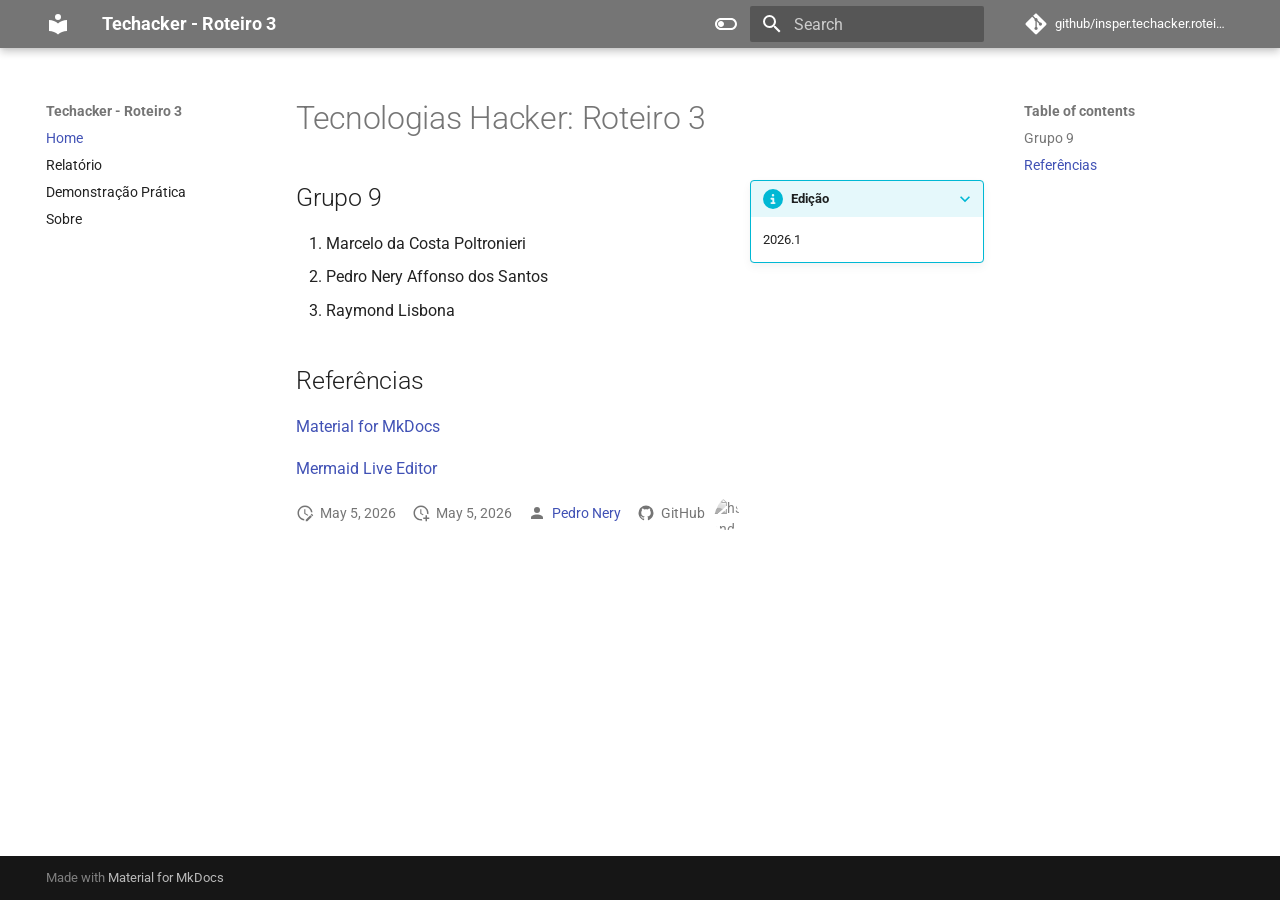
==== index.html @ 3edcc12a "Deployed 5715bce with MkDocs version: 1.6.1" ====
<!DOCTYPE html><html lang=en class=no-js><head><meta charset=utf-8><meta name=viewport content="width=device-width,initial-scale=1"><meta name=author content="Marcelo Poltronieri, Pedro Nery, Raymond Lisbona"><link href=https://pedronery07.github.io/insper.techacker.roteiro3/ rel=canonical><link href=relatorio/ rel=next><link rel=icon href=assets/images/favicon.png><meta name=generator content="mkdocs-1.6.1, mkdocs-material-9.7.6"><title>Techacker - Roteiro 3</title><link rel=stylesheet href=assets/stylesheets/main.484c7ddc.min.css><link rel=stylesheet href=assets/stylesheets/palette.ab4e12ef.min.css><style>:root{--md-admonition-icon--note:url('data:image/svg+xml;charset=utf-8,%3Csvg%20xmlns%3D%22http%3A//www.w3.org/2000/svg%22%20viewBox%3D%220%200%20448%20512%22%3E%3C%21--%21%20Font%20Awesome%20Free%207.1.0%20by%20%40fontawesome%20-%20https%3A//fontawesome.com%20License%20-%20https%3A//fontawesome.com/license/free%20%28Icons%3A%20CC%20BY%204.0%2C%20Fonts%3A%20SIL%20OFL%201.1%2C%20Code%3A%20MIT%20License%29%20Copyright%202025%20Fonticons%2C%20Inc.--%3E%3Cpath%20d%3D%22M64%20480c-35.3%200-64-28.7-64-64V96c0-35.3%2028.7-64%2064-64h320c35.3%200%2064%2028.7%2064%2064v213.5c0%2017-6.7%2033.3-18.7%2045.3L322.7%20461.3c-12%2012-28.3%2018.7-45.3%2018.7zm325.5-176H296c-13.3%200-24%2010.7-24%2024v93.5z%22/%3E%3C/svg%3E');--md-admonition-icon--abstract:url('data:image/svg+xml;charset=utf-8,%3Csvg%20xmlns%3D%22http%3A//www.w3.org/2000/svg%22%20viewBox%3D%220%200%20448%20512%22%3E%3C%21--%21%20Font%20Awesome%20Free%207.1.0%20by%20%40fontawesome%20-%20https%3A//fontawesome.com%20License%20-%20https%3A//fontawesome.com/license/free%20%28Icons%3A%20CC%20BY%204.0%2C%20Fonts%3A%20SIL%20OFL%201.1%2C%20Code%3A%20MIT%20License%29%20Copyright%202025%20Fonticons%2C%20Inc.--%3E%3Cpath%20d%3D%22M384%20512H96c-53%200-96-43-96-96V96C0%2043%2043%200%2096%200h304c26.5%200%2048%2021.5%2048%2048v288c0%2020.9-13.4%2038.7-32%2045.3V448c17.7%200%2032%2014.3%2032%2032s-14.3%2032-32%2032zM96%20384c-17.7%200-32%2014.3-32%2032s14.3%2032%2032%2032h256v-64zm32-232c0%2013.3%2010.7%2024%2024%2024h176c13.3%200%2024-10.7%2024-24s-10.7-24-24-24H152c-13.3%200-24%2010.7-24%2024m24%2072c-13.3%200-24%2010.7-24%2024s10.7%2024%2024%2024h176c13.3%200%2024-10.7%2024-24s-10.7-24-24-24z%22/%3E%3C/svg%3E');--md-admonition-icon--info:url('data:image/svg+xml;charset=utf-8,%3Csvg%20xmlns%3D%22http%3A//www.w3.org/2000/svg%22%20viewBox%3D%220%200%20512%20512%22%3E%3C%21--%21%20Font%20Awesome%20Free%207.1.0%20by%20%40fontawesome%20-%20https%3A//fontawesome.com%20License%20-%20https%3A//fontawesome.com/license/free%20%28Icons%3A%20CC%20BY%204.0%2C%20Fonts%3A%20SIL%20OFL%201.1%2C%20Code%3A%20MIT%20License%29%20Copyright%202025%20Fonticons%2C%20Inc.--%3E%3Cpath%20d%3D%22M256%20512a256%20256%200%201%200%200-512%20256%20256%200%201%200%200%20512m-32-352a32%2032%200%201%201%2064%200%2032%2032%200%201%201-64%200m-8%2064h48c13.3%200%2024%2010.7%2024%2024v88h8c13.3%200%2024%2010.7%2024%2024s-10.7%2024-24%2024h-80c-13.3%200-24-10.7-24-24s10.7-24%2024-24h24v-64h-24c-13.3%200-24-10.7-24-24s10.7-24%2024-24%22/%3E%3C/svg%3E');--md-admonition-icon--tip:url('data:image/svg+xml;charset=utf-8,%3Csvg%20xmlns%3D%22http%3A//www.w3.org/2000/svg%22%20viewBox%3D%220%200%20512%20512%22%3E%3C%21--%21%20Font%20Awesome%20Free%207.1.0%20by%20%40fontawesome%20-%20https%3A//fontawesome.com%20License%20-%20https%3A//fontawesome.com/license/free%20%28Icons%3A%20CC%20BY%204.0%2C%20Fonts%3A%20SIL%20OFL%201.1%2C%20Code%3A%20MIT%20License%29%20Copyright%202025%20Fonticons%2C%20Inc.--%3E%3Cpath%20d%3D%22M461.2%2018.9C472.7%2024%20480%2035.4%20480%2048v416c0%2012.6-7.3%2024-18.8%2029.1s-24.8%203.2-34.3-5.1l-46.6-40.7c-43.6-38.1-98.7-60.3-156.4-63V480c0%2017.7-14.3%2032-32%2032h-32c-17.7%200-32-14.3-32-32v-96C57.3%20384%200%20326.7%200%20256s57.3-128%20128-128h84.5c61.8-.2%20121.4-22.7%20167.9-63.3L427%2024c9.4-8.3%2022.9-10.2%2034.3-5.1zM224%20320v.2c70.3%202.7%20137.8%2028.5%20192%2073.4V118.3c-54.2%2044.9-121.7%2070.7-192%2073.4z%22/%3E%3C/svg%3E');--md-admonition-icon--success:url('data:image/svg+xml;charset=utf-8,%3Csvg%20xmlns%3D%22http%3A//www.w3.org/2000/svg%22%20viewBox%3D%220%200%20448%20512%22%3E%3C%21--%21%20Font%20Awesome%20Free%207.1.0%20by%20%40fontawesome%20-%20https%3A//fontawesome.com%20License%20-%20https%3A//fontawesome.com/license/free%20%28Icons%3A%20CC%20BY%204.0%2C%20Fonts%3A%20SIL%20OFL%201.1%2C%20Code%3A%20MIT%20License%29%20Copyright%202025%20Fonticons%2C%20Inc.--%3E%3Cpath%20d%3D%22M434.8%2070.1c14.3%2010.4%2017.5%2030.4%207.1%2044.7l-256%20352c-5.5%207.6-14%2012.3-23.4%2013.1s-18.5-2.7-25.1-9.3l-128-128c-12.5-12.5-12.5-32.8%200-45.3s32.8-12.5%2045.3%200l101.5%20101.5%20234-321.7c10.4-14.3%2030.4-17.5%2044.7-7.1z%22/%3E%3C/svg%3E');--md-admonition-icon--question:url('data:image/svg+xml;charset=utf-8,%3Csvg%20xmlns%3D%22http%3A//www.w3.org/2000/svg%22%20viewBox%3D%220%200%20512%20512%22%3E%3C%21--%21%20Font%20Awesome%20Free%207.1.0%20by%20%40fontawesome%20-%20https%3A//fontawesome.com%20License%20-%20https%3A//fontawesome.com/license/free%20%28Icons%3A%20CC%20BY%204.0%2C%20Fonts%3A%20SIL%20OFL%201.1%2C%20Code%3A%20MIT%20License%29%20Copyright%202025%20Fonticons%2C%20Inc.--%3E%3Cpath%20d%3D%22M256%20512a256%20256%200%201%200%200-512%20256%20256%200%201%200%200%20512m0-336c-17.7%200-32%2014.3-32%2032%200%2013.3-10.7%2024-24%2024s-24-10.7-24-24c0-44.2%2035.8-80%2080-80s80%2035.8%2080%2080c0%2047.2-36%2067.2-56%2074.5v3.8c0%2013.3-10.7%2024-24%2024s-24-10.7-24-24v-8.1c0-20.5%2014.8-35.2%2030.1-40.2%206.4-2.1%2013.2-5.5%2018.2-10.3%204.3-4.2%207.7-10%207.7-19.6%200-17.7-14.3-32-32-32zm-32%20192a32%2032%200%201%201%2064%200%2032%2032%200%201%201-64%200%22/%3E%3C/svg%3E');--md-admonition-icon--warning:url('data:image/svg+xml;charset=utf-8,%3Csvg%20xmlns%3D%22http%3A//www.w3.org/2000/svg%22%20viewBox%3D%220%200%20512%20512%22%3E%3C%21--%21%20Font%20Awesome%20Free%207.1.0%20by%20%40fontawesome%20-%20https%3A//fontawesome.com%20License%20-%20https%3A//fontawesome.com/license/free%20%28Icons%3A%20CC%20BY%204.0%2C%20Fonts%3A%20SIL%20OFL%201.1%2C%20Code%3A%20MIT%20License%29%20Copyright%202025%20Fonticons%2C%20Inc.--%3E%3Cpath%20d%3D%22M256%200c14.7%200%2028.2%208.1%2035.2%2021l216%20400c6.7%2012.4%206.4%2027.4-.8%2039.5S486.1%20480%20472%20480H40c-14.1%200-27.2-7.4-34.4-19.5s-7.5-27.1-.8-39.5l216-400c7-12.9%2020.5-21%2035.2-21m0%20352a32%2032%200%201%200%200%2064%2032%2032%200%201%200%200-64m0-192c-18.2%200-32.7%2015.5-31.4%2033.7l7.4%20104c.9%2012.5%2011.4%2022.3%2023.9%2022.3%2012.6%200%2023-9.7%2023.9-22.3l7.4-104c1.3-18.2-13.1-33.7-31.4-33.7z%22/%3E%3C/svg%3E');--md-admonition-icon--failure:url('data:image/svg+xml;charset=utf-8,%3Csvg%20xmlns%3D%22http%3A//www.w3.org/2000/svg%22%20viewBox%3D%220%200%20576%20512%22%3E%3C%21--%21%20Font%20Awesome%20Free%207.1.0%20by%20%40fontawesome%20-%20https%3A//fontawesome.com%20License%20-%20https%3A//fontawesome.com/license/free%20%28Icons%3A%20CC%20BY%204.0%2C%20Fonts%3A%20SIL%20OFL%201.1%2C%20Code%3A%20MIT%20License%29%20Copyright%202025%20Fonticons%2C%20Inc.--%3E%3Cpath%20d%3D%22M480-16c6.9%200%2013%204.4%2015.2%2010.9l13.5%2040.4%2040.4%2013.5C555.6%2051%20560%2057.1%20560%2064s-4.4%2013-10.9%2015.2l-40.4%2013.5-13.5%2040.4c-2.2%206.5-8.3%2010.9-15.2%2010.9s-13-4.4-15.2-10.9l-13.5-40.4-40.4-13.5C404.4%2077%20400%2070.9%20400%2064s4.4-13%2010.9-15.2l40.4-13.5%2013.5-40.4C467-11.6%20473.1-16%20480-16M321.4%2097.4c12.5-12.5%2032.8-12.5%2045.3%200l80%2080c12.5%2012.5%2012.5%2032.8%200%2045.3l-10.9%2010.9c7.9%2022%2012.2%2045.7%2012.2%2070.5%200%20114.9-93.1%20208-208%20208S32%20418.9%2032%20304%20125.1%2096%20240%2096c24.7%200%2048.5%204.3%2070.5%2012.3zM144%20304c0-53%2043-96%2096-96%2013.3%200%2024-10.7%2024-24s-10.7-24-24-24c-79.5%200-144%2064.5-144%20144%200%2013.3%2010.7%2024%2024%2024s24-10.7%2024-24%22/%3E%3C/svg%3E');--md-admonition-icon--danger:url('data:image/svg+xml;charset=utf-8,%3Csvg%20xmlns%3D%22http%3A//www.w3.org/2000/svg%22%20viewBox%3D%220%200%20512%20512%22%3E%3C%21--%21%20Font%20Awesome%20Free%207.1.0%20by%20%40fontawesome%20-%20https%3A//fontawesome.com%20License%20-%20https%3A//fontawesome.com/license/free%20%28Icons%3A%20CC%20BY%204.0%2C%20Fonts%3A%20SIL%20OFL%201.1%2C%20Code%3A%20MIT%20License%29%20Copyright%202025%20Fonticons%2C%20Inc.--%3E%3Cpath%20d%3D%22M416%20427.4c58.5-44%2096-111.6%2096-187.4C512%20107.5%20397.4%200%20256%200S0%20107.5%200%20240c0%2075.8%2037.5%20143.4%2096%20187.4V464c0%2026.5%2021.5%2048%2048%2048h32v-40c0-13.3%2010.7-24%2024-24s24%2010.7%2024%2024v40h64v-40c0-13.3%2010.7-24%2024-24s24%2010.7%2024%2024v40h32c26.5%200%2048-21.5%2048-48zM96%20256a64%2064%200%201%201%20128%200%2064%2064%200%201%201-128%200m256-64a64%2064%200%201%201%200%20128%2064%2064%200%201%201%200-128%22/%3E%3C/svg%3E');--md-admonition-icon--bug:url('data:image/svg+xml;charset=utf-8,%3Csvg%20xmlns%3D%22http%3A//www.w3.org/2000/svg%22%20viewBox%3D%220%200%20640%20512%22%3E%3C%21--%21%20Font%20Awesome%20Free%207.1.0%20by%20%40fontawesome%20-%20https%3A//fontawesome.com%20License%20-%20https%3A//fontawesome.com/license/free%20%28Icons%3A%20CC%20BY%204.0%2C%20Fonts%3A%20SIL%20OFL%201.1%2C%20Code%3A%20MIT%20License%29%20Copyright%202025%20Fonticons%2C%20Inc.--%3E%3Cpath%20d%3D%22M352%200c0-17.7-14.3-32-32-32s-32%2014.3-32%2032v64h-96c-53%200-96%2043-96%2096v224c0%2053%2043%2096%2096%2096h256c53%200%2096-43%2096-96V160c0-53-43-96-96-96h-96zM160%20368c0-13.3%2010.7-24%2024-24h32c13.3%200%2024%2010.7%2024%2024s-10.7%2024-24%2024h-32c-13.3%200-24-10.7-24-24m120%200c0-13.3%2010.7-24%2024-24h32c13.3%200%2024%2010.7%2024%2024s-10.7%2024-24%2024h-32c-13.3%200-24-10.7-24-24m120%200c0-13.3%2010.7-24%2024-24h32c13.3%200%2024%2010.7%2024%2024s-10.7%2024-24%2024h-32c-13.3%200-24-10.7-24-24M224%20176a48%2048%200%201%201%200%2096%2048%2048%200%201%201%200-96m144%2048a48%2048%200%201%201%2096%200%2048%2048%200%201%201-96%200m-304%200c0-17.7-14.3-32-32-32S0%20206.3%200%20224v96c0%2017.7%2014.3%2032%2032%2032s32-14.3%2032-32zm544-32c-17.7%200-32%2014.3-32%2032v96c0%2017.7%2014.3%2032%2032%2032s32-14.3%2032-32v-96c0-17.7-14.3-32-32-32%22/%3E%3C/svg%3E');--md-admonition-icon--example:url('data:image/svg+xml;charset=utf-8,%3Csvg%20xmlns%3D%22http%3A//www.w3.org/2000/svg%22%20viewBox%3D%220%200%20448%20512%22%3E%3C%21--%21%20Font%20Awesome%20Free%207.1.0%20by%20%40fontawesome%20-%20https%3A//fontawesome.com%20License%20-%20https%3A//fontawesome.com/license/free%20%28Icons%3A%20CC%20BY%204.0%2C%20Fonts%3A%20SIL%20OFL%201.1%2C%20Code%3A%20MIT%20License%29%20Copyright%202025%20Fonticons%2C%20Inc.--%3E%3Cpath%20d%3D%22M288%200H128c-17.7%200-32%2014.3-32%2032s14.3%2032%2032%2032v151.5L7.5%20426.3C2.6%20435%200%20444.7%200%20454.7%200%20486.4%2025.6%20512%2057.3%20512h333.4c31.6%200%2057.3-25.6%2057.3-57.3%200-10-2.6-19.8-7.5-28.4L320%20215.5V64c17.7%200%2032-14.3%2032-32S337.7%200%20320%200zm-96%20215.5V64h64v151.5c0%2011.1%202.9%2022.1%208.4%2031.8L306%20320H142l41.6-72.7c5.5-9.7%208.4-20.6%208.4-31.8%22/%3E%3C/svg%3E');--md-admonition-icon--quote:url('data:image/svg+xml;charset=utf-8,%3Csvg%20xmlns%3D%22http%3A//www.w3.org/2000/svg%22%20viewBox%3D%220%200%20448%20512%22%3E%3C%21--%21%20Font%20Awesome%20Free%207.1.0%20by%20%40fontawesome%20-%20https%3A//fontawesome.com%20License%20-%20https%3A//fontawesome.com/license/free%20%28Icons%3A%20CC%20BY%204.0%2C%20Fonts%3A%20SIL%20OFL%201.1%2C%20Code%3A%20MIT%20License%29%20Copyright%202025%20Fonticons%2C%20Inc.--%3E%3Cpath%20d%3D%22M0%20216C0%20149.7%2053.7%2096%20120%2096h8c17.7%200%2032%2014.3%2032%2032s-14.3%2032-32%2032h-8c-30.9%200-56%2025.1-56%2056v8h64c35.3%200%2064%2028.7%2064%2064v64c0%2035.3-28.7%2064-64%2064H64c-35.3%200-64-28.7-64-64zm256%200c0-66.3%2053.7-120%20120-120h8c17.7%200%2032%2014.3%2032%2032s-14.3%2032-32%2032h-8c-30.9%200-56%2025.1-56%2056v8h64c35.3%200%2064%2028.7%2064%2064v64c0%2035.3-28.7%2064-64%2064h-64c-35.3%200-64-28.7-64-64z%22/%3E%3C/svg%3E');}</style><link rel=preconnect href=https://fonts.gstatic.com crossorigin><link rel=stylesheet href="https://fonts.googleapis.com/css?family=Roboto:300,300i,400,400i,700,700i%7CRoboto+Mono:400,400i,700,700i&display=fallback"><style>:root{--md-text-font:"Roboto";--md-code-font:"Roboto Mono"}</style><link rel=stylesheet href=assets/_markdown_exec_pyodide.css><link rel=stylesheet href=assets/_markdown_exec_ansi.css><link rel=stylesheet href=stylesheets/extra.css><link rel=stylesheet href=assets/stylesheets/badge.css><link rel=stylesheet href=termynal.css><script>__md_scope=new URL(".",location),__md_hash=e=>[...e].reduce(((e,_)=>(e<<5)-e+_.charCodeAt(0)),0),__md_get=(e,_=localStorage,t=__md_scope)=>JSON.parse(_.getItem(t.pathname+"."+e)),__md_set=(e,_,t=localStorage,a=__md_scope)=>{try{t.setItem(a.pathname+"."+e,JSON.stringify(_))}catch(e){}}</script><link href=assets/stylesheets/glightbox.min.css rel=stylesheet><script src=assets/javascripts/glightbox.min.js></script><style id=glightbox-style>
            html.glightbox-open { overflow: initial; height: 100%; }
            .gslide-title { margin-top: 0px; user-select: text; }
            .gslide-desc { color: #666; user-select: text; }
            .gslide-image img { background: white; }
            .gscrollbar-fixer { padding-right: 15px; }
            .gdesc-inner { font-size: 0.75rem; }
            body[data-md-color-scheme="slate"] .gdesc-inner { background: var(--md-default-bg-color); }
            body[data-md-color-scheme="slate"] .gslide-title { color: var(--md-default-fg-color); }
            body[data-md-color-scheme="slate"] .gslide-desc { color: var(--md-default-fg-color); }
        </style></head> <body dir=ltr data-md-color-scheme=default data-md-color-primary=grey data-md-color-accent=indigo> <input class=md-toggle data-md-toggle=drawer type=checkbox id=__drawer autocomplete=off> <input class=md-toggle data-md-toggle=search type=checkbox id=__search autocomplete=off> <label class=md-overlay for=__drawer></label> <div data-md-component=skip> <a href=#tecnologias-hacker-roteiro-3 class=md-skip> Skip to content </a> </div> <div data-md-component=announce> </div> <header class="md-header md-header--shadow" data-md-component=header> <nav class="md-header__inner md-grid" aria-label=Header> <a href=. title="Techacker - Roteiro 3" class="md-header__button md-logo" aria-label="Techacker - Roteiro 3" data-md-component=logo> <svg xmlns=http://www.w3.org/2000/svg viewbox="0 0 24 24"><path d="M12 8a3 3 0 0 0 3-3 3 3 0 0 0-3-3 3 3 0 0 0-3 3 3 3 0 0 0 3 3m0 3.54C9.64 9.35 6.5 8 3 8v11c3.5 0 6.64 1.35 9 3.54 2.36-2.19 5.5-3.54 9-3.54V8c-3.5 0-6.64 1.35-9 3.54"></path></svg> </a> <label class="md-header__button md-icon" for=__drawer> <svg xmlns=http://www.w3.org/2000/svg viewbox="0 0 24 24"><path d="M3 6h18v2H3zm0 5h18v2H3zm0 5h18v2H3z"></path></svg> </label> <div class=md-header__title data-md-component=header-title> <div class=md-header__ellipsis> <div class=md-header__topic> <span class=md-ellipsis> Techacker - Roteiro 3 </span> </div> <div class=md-header__topic data-md-component=header-topic> <span class=md-ellipsis> Home </span> </div> </div> </div> <form class=md-header__option data-md-component=palette> <input class=md-option data-md-color-media data-md-color-scheme=default data-md-color-primary=grey data-md-color-accent=indigo aria-label="Switch to dark mode" type=radio name=__palette id=__palette_0> <label class="md-header__button md-icon" title="Switch to dark mode" for=__palette_1 hidden> <svg xmlns=http://www.w3.org/2000/svg viewbox="0 0 24 24"><path d="M17 6H7c-3.31 0-6 2.69-6 6s2.69 6 6 6h10c3.31 0 6-2.69 6-6s-2.69-6-6-6m0 10H7c-2.21 0-4-1.79-4-4s1.79-4 4-4h10c2.21 0 4 1.79 4 4s-1.79 4-4 4M7 9c-1.66 0-3 1.34-3 3s1.34 3 3 3 3-1.34 3-3-1.34-3-3-3"></path></svg> </label> <input class=md-option data-md-color-media=(prefers-color-scheme) data-md-color-scheme=default data-md-color-primary=grey data-md-color-accent=indigo aria-label="Switch to light mode" type=radio name=__palette id=__palette_1> <label class="md-header__button md-icon" title="Switch to light mode" for=__palette_2 hidden> <svg xmlns=http://www.w3.org/2000/svg viewbox="0 0 24 24"><path d="M17 7H7a5 5 0 0 0-5 5 5 5 0 0 0 5 5h10a5 5 0 0 0 5-5 5 5 0 0 0-5-5m0 8a3 3 0 0 1-3-3 3 3 0 0 1 3-3 3 3 0 0 1 3 3 3 3 0 0 1-3 3"></path></svg> </label> <input class=md-option data-md-color-media="(prefers-color-scheme: light)" data-md-color-scheme=default data-md-color-primary=grey data-md-color-accent=indigo aria-label="Switch to dark mode" type=radio name=__palette id=__palette_2> <label class="md-header__button md-icon" title="Switch to dark mode" for=__palette_3 hidden> <svg xmlns=http://www.w3.org/2000/svg viewbox="0 0 24 24"><path d="M17 6H7c-3.31 0-6 2.69-6 6s2.69 6 6 6h10c3.31 0 6-2.69 6-6s-2.69-6-6-6m0 10H7c-2.21 0-4-1.79-4-4s1.79-4 4-4h10c2.21 0 4 1.79 4 4s-1.79 4-4 4M7 9c-1.66 0-3 1.34-3 3s1.34 3 3 3 3-1.34 3-3-1.34-3-3-3"></path></svg> </label> <input class=md-option data-md-color-media="(prefers-color-scheme: dark)" data-md-color-scheme=slate data-md-color-primary=grey data-md-color-accent=indigo aria-label="Switch to system preference" type=radio name=__palette id=__palette_3> <label class="md-header__button md-icon" title="Switch to system preference" for=__palette_0 hidden> <svg xmlns=http://www.w3.org/2000/svg viewbox="0 0 24 24"><path d="M17 7H7a5 5 0 0 0-5 5 5 5 0 0 0 5 5h10a5 5 0 0 0 5-5 5 5 0 0 0-5-5m0 8a3 3 0 0 1-3-3 3 3 0 0 1 3-3 3 3 0 0 1 3 3 3 3 0 0 1-3 3"></path></svg> </label> </form> <script>var palette=__md_get("__palette");if(palette&&palette.color){if("(prefers-color-scheme)"===palette.color.media){var media=matchMedia("(prefers-color-scheme: light)"),input=document.querySelector(media.matches?"[data-md-color-media='(prefers-color-scheme: light)']":"[data-md-color-media='(prefers-color-scheme: dark)']");palette.color.media=input.getAttribute("data-md-color-media"),palette.color.scheme=input.getAttribute("data-md-color-scheme"),palette.color.primary=input.getAttribute("data-md-color-primary"),palette.color.accent=input.getAttribute("data-md-color-accent")}for(var[key,value]of Object.entries(palette.color))document.body.setAttribute("data-md-color-"+key,value)}</script> <label class="md-header__button md-icon" for=__search> <svg xmlns=http://www.w3.org/2000/svg viewbox="0 0 24 24"><path d="M9.5 3A6.5 6.5 0 0 1 16 9.5c0 1.61-.59 3.09-1.56 4.23l.27.27h.79l5 5-1.5 1.5-5-5v-.79l-.27-.27A6.52 6.52 0 0 1 9.5 16 6.5 6.5 0 0 1 3 9.5 6.5 6.5 0 0 1 9.5 3m0 2C7 5 5 7 5 9.5S7 14 9.5 14 14 12 14 9.5 12 5 9.5 5"></path></svg> </label> <div class=md-search data-md-component=search role=dialog> <label class=md-search__overlay for=__search></label> <div class=md-search__inner role=search> <form class=md-search__form name=search> <input type=text class=md-search__input name=query aria-label=Search placeholder=Search autocapitalize=off autocorrect=off autocomplete=off spellcheck=false data-md-component=search-query required> <label class="md-search__icon md-icon" for=__search> <svg xmlns=http://www.w3.org/2000/svg viewbox="0 0 24 24"><path d="M9.5 3A6.5 6.5 0 0 1 16 9.5c0 1.61-.59 3.09-1.56 4.23l.27.27h.79l5 5-1.5 1.5-5-5v-.79l-.27-.27A6.52 6.52 0 0 1 9.5 16 6.5 6.5 0 0 1 3 9.5 6.5 6.5 0 0 1 9.5 3m0 2C7 5 5 7 5 9.5S7 14 9.5 14 14 12 14 9.5 12 5 9.5 5"></path></svg> <svg xmlns=http://www.w3.org/2000/svg viewbox="0 0 24 24"><path d="M20 11v2H8l5.5 5.5-1.42 1.42L4.16 12l7.92-7.92L13.5 5.5 8 11z"></path></svg> </label> <nav class=md-search__options aria-label=Search> <button type=reset class="md-search__icon md-icon" title=Clear aria-label=Clear tabindex=-1> <svg xmlns=http://www.w3.org/2000/svg viewbox="0 0 24 24"><path d="M19 6.41 17.59 5 12 10.59 6.41 5 5 6.41 10.59 12 5 17.59 6.41 19 12 13.41 17.59 19 19 17.59 13.41 12z"></path></svg> </button> </nav> </form> <div class=md-search__output> <div class=md-search__scrollwrap tabindex=0 data-md-scrollfix> <div class=md-search-result data-md-component=search-result> <div class=md-search-result__meta> Initializing search </div> <ol class=md-search-result__list role=presentation></ol> </div> </div> </div> </div> </div> <div class=md-header__source> <a href=https://github.com/pedronery07/insper.techacker.roteiro3 title="Go to repository" class=md-source data-md-component=source> <div class="md-source__icon md-icon"> <svg xmlns=http://www.w3.org/2000/svg viewbox="0 0 448 512"><!-- Font Awesome Free 7.1.0 by @fontawesome - https://fontawesome.com License - https://fontawesome.com/license/free (Icons: CC BY 4.0, Fonts: SIL OFL 1.1, Code: MIT License) Copyright 2025 Fonticons, Inc.--><path d="M439.6 236.1 244 40.5c-5.4-5.5-12.8-8.5-20.4-8.5s-15 3-20.4 8.4L162.5 81l51.5 51.5c27.1-9.1 52.7 16.8 43.4 43.7l49.7 49.7c34.2-11.8 61.2 31 35.5 56.7-26.5 26.5-70.2-2.9-56-37.3L240.3 199v121.9c25.3 12.5 22.3 41.8 9.1 55-6.4 6.4-15.2 10.1-24.3 10.1s-17.8-3.6-24.3-10.1c-17.6-17.6-11.1-46.9 11.2-56v-123c-20.8-8.5-24.6-30.7-18.6-45L142.6 101 8.5 235.1C3 240.6 0 247.9 0 255.5s3 15 8.5 20.4l195.6 195.7c5.4 5.4 12.7 8.4 20.4 8.4s15-3 20.4-8.4l194.7-194.7c5.4-5.4 8.4-12.8 8.4-20.4s-3-15-8.4-20.4"></path></svg> </div> <div class=md-source__repository> github/insper.techacker.roteiro3 </div> </a> </div> </nav> </header> <div class=md-container data-md-component=container> <main class=md-main data-md-component=main> <div class="md-main__inner md-grid"> <div class="md-sidebar md-sidebar--primary" data-md-component=sidebar data-md-type=navigation> <div class=md-sidebar__scrollwrap> <div class=md-sidebar__inner> <nav class="md-nav md-nav--primary" aria-label=Navigation data-md-level=0> <label class=md-nav__title for=__drawer> <a href=. title="Techacker - Roteiro 3" class="md-nav__button md-logo" aria-label="Techacker - Roteiro 3" data-md-component=logo> <svg xmlns=http://www.w3.org/2000/svg viewbox="0 0 24 24"><path d="M12 8a3 3 0 0 0 3-3 3 3 0 0 0-3-3 3 3 0 0 0-3 3 3 3 0 0 0 3 3m0 3.54C9.64 9.35 6.5 8 3 8v11c3.5 0 6.64 1.35 9 3.54 2.36-2.19 5.5-3.54 9-3.54V8c-3.5 0-6.64 1.35-9 3.54"></path></svg> </a> Techacker - Roteiro 3 </label> <div class=md-nav__source> <a href=https://github.com/pedronery07/insper.techacker.roteiro3 title="Go to repository" class=md-source data-md-component=source> <div class="md-source__icon md-icon"> <svg xmlns=http://www.w3.org/2000/svg viewbox="0 0 448 512"><!-- Font Awesome Free 7.1.0 by @fontawesome - https://fontawesome.com License - https://fontawesome.com/license/free (Icons: CC BY 4.0, Fonts: SIL OFL 1.1, Code: MIT License) Copyright 2025 Fonticons, Inc.--><path d="M439.6 236.1 244 40.5c-5.4-5.5-12.8-8.5-20.4-8.5s-15 3-20.4 8.4L162.5 81l51.5 51.5c27.1-9.1 52.7 16.8 43.4 43.7l49.7 49.7c34.2-11.8 61.2 31 35.5 56.7-26.5 26.5-70.2-2.9-56-37.3L240.3 199v121.9c25.3 12.5 22.3 41.8 9.1 55-6.4 6.4-15.2 10.1-24.3 10.1s-17.8-3.6-24.3-10.1c-17.6-17.6-11.1-46.9 11.2-56v-123c-20.8-8.5-24.6-30.7-18.6-45L142.6 101 8.5 235.1C3 240.6 0 247.9 0 255.5s3 15 8.5 20.4l195.6 195.7c5.4 5.4 12.7 8.4 20.4 8.4s15-3 20.4-8.4l194.7-194.7c5.4-5.4 8.4-12.8 8.4-20.4s-3-15-8.4-20.4"></path></svg> </div> <div class=md-source__repository> github/insper.techacker.roteiro3 </div> </a> </div> <ul class=md-nav__list data-md-scrollfix> <li class="md-nav__item md-nav__item--active"> <input class="md-nav__toggle md-toggle" type=checkbox id=__toc> <label class="md-nav__link md-nav__link--active" for=__toc> <span class=md-ellipsis> Home </span> <span class="md-nav__icon md-icon"></span> </label> <a href=. class="md-nav__link md-nav__link--active"> <span class=md-ellipsis> Home </span> </a> <nav class="md-nav md-nav--secondary" aria-label="Table of contents"> <label class=md-nav__title for=__toc> <span class="md-nav__icon md-icon"></span> Table of contents </label> <ul class=md-nav__list data-md-component=toc data-md-scrollfix> <li class=md-nav__item> <a href=#grupo-9 class=md-nav__link> <span class=md-ellipsis> Grupo 9 </span> </a> </li> <li class=md-nav__item> <a href=#referencias class=md-nav__link> <span class=md-ellipsis> Referências </span> </a> </li> </ul> </nav> </li> <li class=md-nav__item> <a href=relatorio/ class=md-nav__link> <span class=md-ellipsis> Relatório </span> </a> </li> <li class=md-nav__item> <a href=demonstracao/ class=md-nav__link> <span class=md-ellipsis> Demonstração Prática </span> </a> </li> <li class=md-nav__item> <a href=sobre/ class=md-nav__link> <span class=md-ellipsis> Sobre </span> </a> </li> </ul> </nav> </div> </div> </div> <div class="md-sidebar md-sidebar--secondary" data-md-component=sidebar data-md-type=toc> <div class=md-sidebar__scrollwrap> <div class=md-sidebar__inner> <nav class="md-nav md-nav--secondary" aria-label="Table of contents"> <label class=md-nav__title for=__toc> <span class="md-nav__icon md-icon"></span> Table of contents </label> <ul class=md-nav__list data-md-component=toc data-md-scrollfix> <li class=md-nav__item> <a href=#grupo-9 class=md-nav__link> <span class=md-ellipsis> Grupo 9 </span> </a> </li> <li class=md-nav__item> <a href=#referencias class=md-nav__link> <span class=md-ellipsis> Referências </span> </a> </li> </ul> </nav> </div> </div> </div> <div class=md-content data-md-component=content> <article class="md-content__inner md-typeset"> <h1 id=tecnologias-hacker-roteiro-3>Tecnologias Hacker: Roteiro 3</h1> <details class="info inline end" open=open> <summary>Edição</summary> <p>2026.1</p> </details> <h2 id=grupo-9>Grupo 9</h2> <ol> <li>Marcelo da Costa Poltronieri</li> <li>Pedro Nery Affonso dos Santos</li> <li>Raymond Lisbona</li> </ol> <h2 id=referencias>Referências</h2> <p><a href=https://squidfunk.github.io/mkdocs-material/reference/ target=_blank>Material for MkDocs</a></p> <p><a href=https://mermaid.live/ target=_blank>Mermaid Live Editor</a></p> <aside class=md-source-file> <span class=md-source-file__fact> <span class=md-icon title="Last update"> <svg xmlns=http://www.w3.org/2000/svg viewbox="0 0 24 24"><path d="M21 13.1c-.1 0-.3.1-.4.2l-1 1 2.1 2.1 1-1c.2-.2.2-.6 0-.8l-1.3-1.3c-.1-.1-.2-.2-.4-.2m-1.9 1.8-6.1 6V23h2.1l6.1-6.1zM12.5 7v5.2l4 2.4-1 1L11 13V7zM11 21.9c-5.1-.5-9-4.8-9-9.9C2 6.5 6.5 2 12 2c5.3 0 9.6 4.1 10 9.3-.3-.1-.6-.2-1-.2s-.7.1-1 .2C19.6 7.2 16.2 4 12 4c-4.4 0-8 3.6-8 8 0 4.1 3.1 7.5 7.1 7.9l-.1.2z"></path></svg> </span> <span class="git-revision-date-localized-plugin git-revision-date-localized-plugin-date" title="May 5, 2026 18:25:43 UTC">May 5, 2026</span> </span> <span class=md-source-file__fact> <span class=md-icon title=Created> <svg xmlns=http://www.w3.org/2000/svg viewbox="0 0 24 24"><path d="M14.47 15.08 11 13V7h1.5v5.25l3.08 1.83c-.41.28-.79.62-1.11 1m-1.39 4.84c-.36.05-.71.08-1.08.08-4.42 0-8-3.58-8-8s3.58-8 8-8 8 3.58 8 8c0 .37-.03.72-.08 1.08.69.1 1.33.32 1.92.64.1-.56.16-1.13.16-1.72 0-5.5-4.5-10-10-10S2 6.5 2 12s4.47 10 10 10c.59 0 1.16-.06 1.72-.16-.32-.59-.54-1.23-.64-1.92M18 15v3h-3v2h3v3h2v-3h3v-2h-3v-3z"></path></svg> </span> <span class="git-revision-date-localized-plugin git-revision-date-localized-plugin-date" title="May 5, 2026 18:25:43 UTC">May 5, 2026</span> </span> <span class=md-source-file__fact> <span class=md-icon title=Contributors> <svg xmlns=http://www.w3.org/2000/svg viewbox="0 0 24 24"><path d="M12 4a4 4 0 0 1 4 4 4 4 0 0 1-4 4 4 4 0 0 1-4-4 4 4 0 0 1 4-4m0 10c4.42 0 8 1.79 8 4v2H4v-2c0-2.21 3.58-4 8-4"></path></svg> </span> <nav> <a href=mailto:pedronas1201@gmail.com>Pedro Nery</a> </nav> </span> <span class=md-source-file__fact> <span class=md-icon title=Contributors> <svg xmlns=http://www.w3.org/2000/svg viewbox="0 0 24 24"><path d="M12 2A10 10 0 0 0 2 12c0 4.42 2.87 8.17 6.84 9.5.5.08.66-.23.66-.5v-1.69c-2.77.6-3.36-1.34-3.36-1.34-.46-1.16-1.11-1.47-1.11-1.47-.91-.62.07-.6.07-.6 1 .07 1.53 1.03 1.53 1.03.87 1.52 2.34 1.07 2.91.83.09-.65.35-1.09.63-1.34-2.22-.25-4.55-1.11-4.55-4.92 0-1.11.38-2 1.03-2.71-.1-.25-.45-1.29.1-2.64 0 0 .84-.27 2.75 1.02.79-.22 1.65-.33 2.5-.33s1.71.11 2.5.33c1.91-1.29 2.75-1.02 2.75-1.02.55 1.35.2 2.39.1 2.64.65.71 1.03 1.6 1.03 2.71 0 3.82-2.34 4.66-4.57 4.91.36.31.69.92.69 1.85V21c0 .27.16.59.67.5C19.14 20.16 22 16.42 22 12A10 10 0 0 0 12 2"></path></svg> </span> <span>GitHub</span> <nav> <a href=https://github.com/hsandmann class=md-author title=@hsandmann> <img src="https://avatars.githubusercontent.com/u/20843348?v=4&size=72" alt=hsandmann> </a> </nav> </span> </aside> </article> </div> <script>var target=document.getElementById(location.hash.slice(1));target&&target.name&&(target.checked=target.name.startsWith("__tabbed_"))</script> </div> <button type=button class="md-top md-icon" data-md-component=top hidden> <svg xmlns=http://www.w3.org/2000/svg viewbox="0 0 24 24"><path d="M13 20h-2V8l-5.5 5.5-1.42-1.42L12 4.16l7.92 7.92-1.42 1.42L13 8z"></path></svg> Back to top </button> </main> <footer class=md-footer> <div class="md-footer-meta md-typeset"> <div class="md-footer-meta__inner md-grid"> <div class=md-copyright> Made with <a href=https://squidfunk.github.io/mkdocs-material/ target=_blank rel=noopener> Material for MkDocs </a> </div> </div> </div> </footer> </div> <div class=md-dialog data-md-component=dialog> <div class="md-dialog__inner md-typeset"></div> </div> <div class=md-progress data-md-component=progress role=progressbar></div> <script id=__config type=application/json>{"annotate": null, "base": ".", "features": ["content.code.copy", "content.code.select", "content.code.annotate", "content.tooltips", "navigation.instant", "navigation.instant.progress", "navigation.top", "navigation.path", "navigation.tracking", "navigation.expand"], "search": "assets/javascripts/workers/search.2c215733.min.js", "tags": null, "translations": {"clipboard.copied": "Copied to clipboard", "clipboard.copy": "Copy to clipboard", "search.result.more.one": "1 more on this page", "search.result.more.other": "# more on this page", "search.result.none": "No matching documents", "search.result.one": "1 matching document", "search.result.other": "# matching documents", "search.result.placeholder": "Type to start searching", "search.result.term.missing": "Missing", "select.version": "Select version"}, "version": null}</script> <script src=assets/javascripts/bundle.79ae519e.min.js></script> <script src=assets/_markdown_exec_pyodide.js></script> <script src=assets/javascripts/badge.js async></script> <script src=termynal.js></script> <script id=init-glightbox>const lightbox = GLightbox({"touchNavigation": true, "loop": false, "zoomable": true, "draggable": true, "openEffect": "zoom", "closeEffect": "zoom", "slideEffect": "slide"});
document$.subscribe(()=>{ lightbox.reload(); });
</script></body></html>
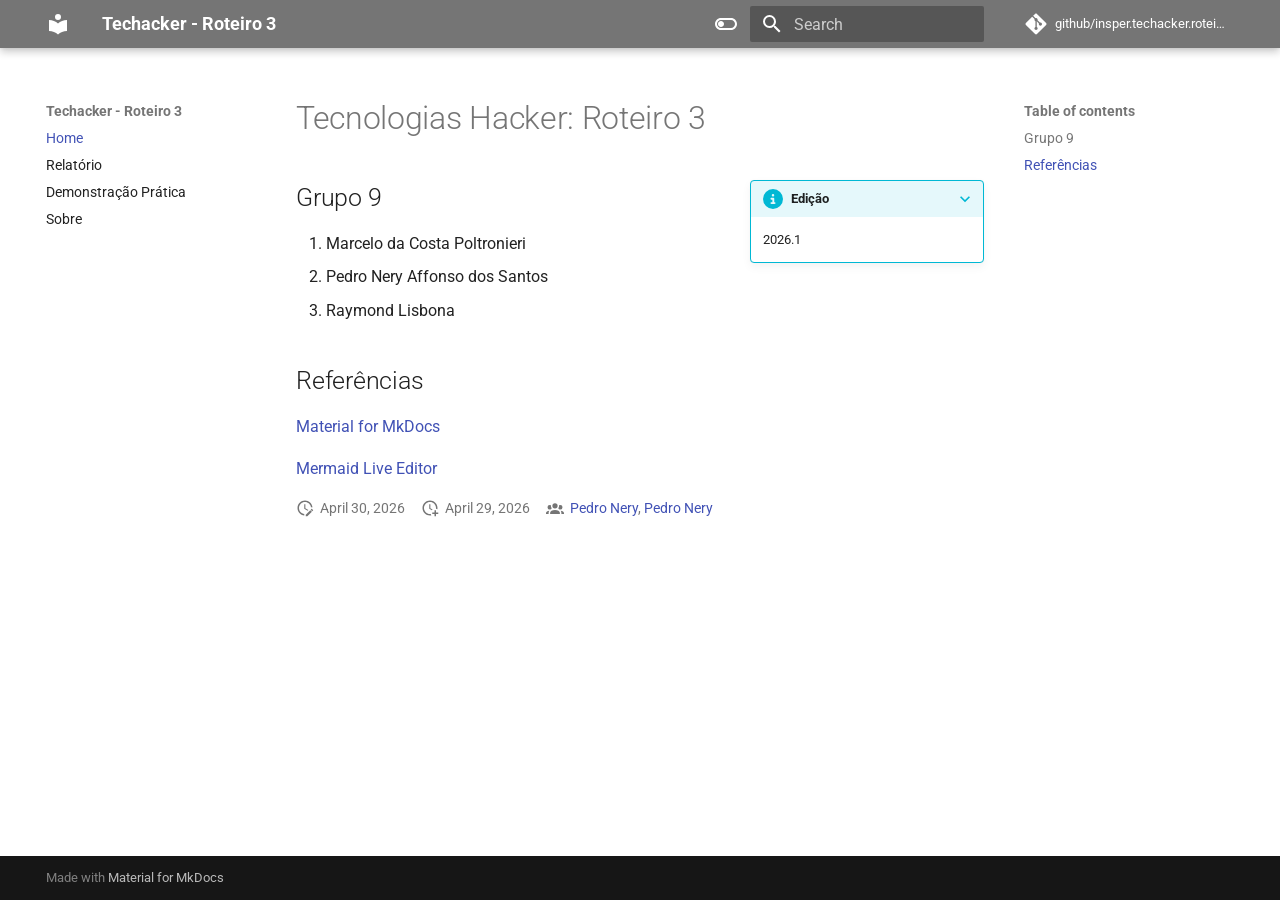
==== commit 46207701: "Deployed 5715bce with MkDocs version: 1.6.1" ====
--- a/index.html
+++ b/index.html
@@ -8,6 +8,6 @@
             body[data-md-color-scheme="slate"] .gdesc-inner { background: var(--md-default-bg-color); }
             body[data-md-color-scheme="slate"] .gslide-title { color: var(--md-default-fg-color); }
             body[data-md-color-scheme="slate"] .gslide-desc { color: var(--md-default-fg-color); }
-        </style></head> <body dir=ltr data-md-color-scheme=default data-md-color-primary=grey data-md-color-accent=indigo> <input class=md-toggle data-md-toggle=drawer type=checkbox id=__drawer autocomplete=off> <input class=md-toggle data-md-toggle=search type=checkbox id=__search autocomplete=off> <label class=md-overlay for=__drawer></label> <div data-md-component=skip> <a href=#tecnologias-hacker-roteiro-3 class=md-skip> Skip to content </a> </div> <div data-md-component=announce> </div> <header class="md-header md-header--shadow" data-md-component=header> <nav class="md-header__inner md-grid" aria-label=Header> <a href=. title="Techacker - Roteiro 3" class="md-header__button md-logo" aria-label="Techacker - Roteiro 3" data-md-component=logo> <svg xmlns=http://www.w3.org/2000/svg viewbox="0 0 24 24"><path d="M12 8a3 3 0 0 0 3-3 3 3 0 0 0-3-3 3 3 0 0 0-3 3 3 3 0 0 0 3 3m0 3.54C9.64 9.35 6.5 8 3 8v11c3.5 0 6.64 1.35 9 3.54 2.36-2.19 5.5-3.54 9-3.54V8c-3.5 0-6.64 1.35-9 3.54"></path></svg> </a> <label class="md-header__button md-icon" for=__drawer> <svg xmlns=http://www.w3.org/2000/svg viewbox="0 0 24 24"><path d="M3 6h18v2H3zm0 5h18v2H3zm0 5h18v2H3z"></path></svg> </label> <div class=md-header__title data-md-component=header-title> <div class=md-header__ellipsis> <div class=md-header__topic> <span class=md-ellipsis> Techacker - Roteiro 3 </span> </div> <div class=md-header__topic data-md-component=header-topic> <span class=md-ellipsis> Home </span> </div> </div> </div> <form class=md-header__option data-md-component=palette> <input class=md-option data-md-color-media data-md-color-scheme=default data-md-color-primary=grey data-md-color-accent=indigo aria-label="Switch to dark mode" type=radio name=__palette id=__palette_0> <label class="md-header__button md-icon" title="Switch to dark mode" for=__palette_1 hidden> <svg xmlns=http://www.w3.org/2000/svg viewbox="0 0 24 24"><path d="M17 6H7c-3.31 0-6 2.69-6 6s2.69 6 6 6h10c3.31 0 6-2.69 6-6s-2.69-6-6-6m0 10H7c-2.21 0-4-1.79-4-4s1.79-4 4-4h10c2.21 0 4 1.79 4 4s-1.79 4-4 4M7 9c-1.66 0-3 1.34-3 3s1.34 3 3 3 3-1.34 3-3-1.34-3-3-3"></path></svg> </label> <input class=md-option data-md-color-media=(prefers-color-scheme) data-md-color-scheme=default data-md-color-primary=grey data-md-color-accent=indigo aria-label="Switch to light mode" type=radio name=__palette id=__palette_1> <label class="md-header__button md-icon" title="Switch to light mode" for=__palette_2 hidden> <svg xmlns=http://www.w3.org/2000/svg viewbox="0 0 24 24"><path d="M17 7H7a5 5 0 0 0-5 5 5 5 0 0 0 5 5h10a5 5 0 0 0 5-5 5 5 0 0 0-5-5m0 8a3 3 0 0 1-3-3 3 3 0 0 1 3-3 3 3 0 0 1 3 3 3 3 0 0 1-3 3"></path></svg> </label> <input class=md-option data-md-color-media="(prefers-color-scheme: light)" data-md-color-scheme=default data-md-color-primary=grey data-md-color-accent=indigo aria-label="Switch to dark mode" type=radio name=__palette id=__palette_2> <label class="md-header__button md-icon" title="Switch to dark mode" for=__palette_3 hidden> <svg xmlns=http://www.w3.org/2000/svg viewbox="0 0 24 24"><path d="M17 6H7c-3.31 0-6 2.69-6 6s2.69 6 6 6h10c3.31 0 6-2.69 6-6s-2.69-6-6-6m0 10H7c-2.21 0-4-1.79-4-4s1.79-4 4-4h10c2.21 0 4 1.79 4 4s-1.79 4-4 4M7 9c-1.66 0-3 1.34-3 3s1.34 3 3 3 3-1.34 3-3-1.34-3-3-3"></path></svg> </label> <input class=md-option data-md-color-media="(prefers-color-scheme: dark)" data-md-color-scheme=slate data-md-color-primary=grey data-md-color-accent=indigo aria-label="Switch to system preference" type=radio name=__palette id=__palette_3> <label class="md-header__button md-icon" title="Switch to system preference" for=__palette_0 hidden> <svg xmlns=http://www.w3.org/2000/svg viewbox="0 0 24 24"><path d="M17 7H7a5 5 0 0 0-5 5 5 5 0 0 0 5 5h10a5 5 0 0 0 5-5 5 5 0 0 0-5-5m0 8a3 3 0 0 1-3-3 3 3 0 0 1 3-3 3 3 0 0 1 3 3 3 3 0 0 1-3 3"></path></svg> </label> </form> <script>var palette=__md_get("__palette");if(palette&&palette.color){if("(prefers-color-scheme)"===palette.color.media){var media=matchMedia("(prefers-color-scheme: light)"),input=document.querySelector(media.matches?"[data-md-color-media='(prefers-color-scheme: light)']":"[data-md-color-media='(prefers-color-scheme: dark)']");palette.color.media=input.getAttribute("data-md-color-media"),palette.color.scheme=input.getAttribute("data-md-color-scheme"),palette.color.primary=input.getAttribute("data-md-color-primary"),palette.color.accent=input.getAttribute("data-md-color-accent")}for(var[key,value]of Object.entries(palette.color))document.body.setAttribute("data-md-color-"+key,value)}</script> <label class="md-header__button md-icon" for=__search> <svg xmlns=http://www.w3.org/2000/svg viewbox="0 0 24 24"><path d="M9.5 3A6.5 6.5 0 0 1 16 9.5c0 1.61-.59 3.09-1.56 4.23l.27.27h.79l5 5-1.5 1.5-5-5v-.79l-.27-.27A6.52 6.52 0 0 1 9.5 16 6.5 6.5 0 0 1 3 9.5 6.5 6.5 0 0 1 9.5 3m0 2C7 5 5 7 5 9.5S7 14 9.5 14 14 12 14 9.5 12 5 9.5 5"></path></svg> </label> <div class=md-search data-md-component=search role=dialog> <label class=md-search__overlay for=__search></label> <div class=md-search__inner role=search> <form class=md-search__form name=search> <input type=text class=md-search__input name=query aria-label=Search placeholder=Search autocapitalize=off autocorrect=off autocomplete=off spellcheck=false data-md-component=search-query required> <label class="md-search__icon md-icon" for=__search> <svg xmlns=http://www.w3.org/2000/svg viewbox="0 0 24 24"><path d="M9.5 3A6.5 6.5 0 0 1 16 9.5c0 1.61-.59 3.09-1.56 4.23l.27.27h.79l5 5-1.5 1.5-5-5v-.79l-.27-.27A6.52 6.52 0 0 1 9.5 16 6.5 6.5 0 0 1 3 9.5 6.5 6.5 0 0 1 9.5 3m0 2C7 5 5 7 5 9.5S7 14 9.5 14 14 12 14 9.5 12 5 9.5 5"></path></svg> <svg xmlns=http://www.w3.org/2000/svg viewbox="0 0 24 24"><path d="M20 11v2H8l5.5 5.5-1.42 1.42L4.16 12l7.92-7.92L13.5 5.5 8 11z"></path></svg> </label> <nav class=md-search__options aria-label=Search> <button type=reset class="md-search__icon md-icon" title=Clear aria-label=Clear tabindex=-1> <svg xmlns=http://www.w3.org/2000/svg viewbox="0 0 24 24"><path d="M19 6.41 17.59 5 12 10.59 6.41 5 5 6.41 10.59 12 5 17.59 6.41 19 12 13.41 17.59 19 19 17.59 13.41 12z"></path></svg> </button> </nav> </form> <div class=md-search__output> <div class=md-search__scrollwrap tabindex=0 data-md-scrollfix> <div class=md-search-result data-md-component=search-result> <div class=md-search-result__meta> Initializing search </div> <ol class=md-search-result__list role=presentation></ol> </div> </div> </div> </div> </div> <div class=md-header__source> <a href=https://github.com/pedronery07/insper.techacker.roteiro3 title="Go to repository" class=md-source data-md-component=source> <div class="md-source__icon md-icon"> <svg xmlns=http://www.w3.org/2000/svg viewbox="0 0 448 512"><!-- Font Awesome Free 7.1.0 by @fontawesome - https://fontawesome.com License - https://fontawesome.com/license/free (Icons: CC BY 4.0, Fonts: SIL OFL 1.1, Code: MIT License) Copyright 2025 Fonticons, Inc.--><path d="M439.6 236.1 244 40.5c-5.4-5.5-12.8-8.5-20.4-8.5s-15 3-20.4 8.4L162.5 81l51.5 51.5c27.1-9.1 52.7 16.8 43.4 43.7l49.7 49.7c34.2-11.8 61.2 31 35.5 56.7-26.5 26.5-70.2-2.9-56-37.3L240.3 199v121.9c25.3 12.5 22.3 41.8 9.1 55-6.4 6.4-15.2 10.1-24.3 10.1s-17.8-3.6-24.3-10.1c-17.6-17.6-11.1-46.9 11.2-56v-123c-20.8-8.5-24.6-30.7-18.6-45L142.6 101 8.5 235.1C3 240.6 0 247.9 0 255.5s3 15 8.5 20.4l195.6 195.7c5.4 5.4 12.7 8.4 20.4 8.4s15-3 20.4-8.4l194.7-194.7c5.4-5.4 8.4-12.8 8.4-20.4s-3-15-8.4-20.4"></path></svg> </div> <div class=md-source__repository> github/insper.techacker.roteiro3 </div> </a> </div> </nav> </header> <div class=md-container data-md-component=container> <main class=md-main data-md-component=main> <div class="md-main__inner md-grid"> <div class="md-sidebar md-sidebar--primary" data-md-component=sidebar data-md-type=navigation> <div class=md-sidebar__scrollwrap> <div class=md-sidebar__inner> <nav class="md-nav md-nav--primary" aria-label=Navigation data-md-level=0> <label class=md-nav__title for=__drawer> <a href=. title="Techacker - Roteiro 3" class="md-nav__button md-logo" aria-label="Techacker - Roteiro 3" data-md-component=logo> <svg xmlns=http://www.w3.org/2000/svg viewbox="0 0 24 24"><path d="M12 8a3 3 0 0 0 3-3 3 3 0 0 0-3-3 3 3 0 0 0-3 3 3 3 0 0 0 3 3m0 3.54C9.64 9.35 6.5 8 3 8v11c3.5 0 6.64 1.35 9 3.54 2.36-2.19 5.5-3.54 9-3.54V8c-3.5 0-6.64 1.35-9 3.54"></path></svg> </a> Techacker - Roteiro 3 </label> <div class=md-nav__source> <a href=https://github.com/pedronery07/insper.techacker.roteiro3 title="Go to repository" class=md-source data-md-component=source> <div class="md-source__icon md-icon"> <svg xmlns=http://www.w3.org/2000/svg viewbox="0 0 448 512"><!-- Font Awesome Free 7.1.0 by @fontawesome - https://fontawesome.com License - https://fontawesome.com/license/free (Icons: CC BY 4.0, Fonts: SIL OFL 1.1, Code: MIT License) Copyright 2025 Fonticons, Inc.--><path d="M439.6 236.1 244 40.5c-5.4-5.5-12.8-8.5-20.4-8.5s-15 3-20.4 8.4L162.5 81l51.5 51.5c27.1-9.1 52.7 16.8 43.4 43.7l49.7 49.7c34.2-11.8 61.2 31 35.5 56.7-26.5 26.5-70.2-2.9-56-37.3L240.3 199v121.9c25.3 12.5 22.3 41.8 9.1 55-6.4 6.4-15.2 10.1-24.3 10.1s-17.8-3.6-24.3-10.1c-17.6-17.6-11.1-46.9 11.2-56v-123c-20.8-8.5-24.6-30.7-18.6-45L142.6 101 8.5 235.1C3 240.6 0 247.9 0 255.5s3 15 8.5 20.4l195.6 195.7c5.4 5.4 12.7 8.4 20.4 8.4s15-3 20.4-8.4l194.7-194.7c5.4-5.4 8.4-12.8 8.4-20.4s-3-15-8.4-20.4"></path></svg> </div> <div class=md-source__repository> github/insper.techacker.roteiro3 </div> </a> </div> <ul class=md-nav__list data-md-scrollfix> <li class="md-nav__item md-nav__item--active"> <input class="md-nav__toggle md-toggle" type=checkbox id=__toc> <label class="md-nav__link md-nav__link--active" for=__toc> <span class=md-ellipsis> Home </span> <span class="md-nav__icon md-icon"></span> </label> <a href=. class="md-nav__link md-nav__link--active"> <span class=md-ellipsis> Home </span> </a> <nav class="md-nav md-nav--secondary" aria-label="Table of contents"> <label class=md-nav__title for=__toc> <span class="md-nav__icon md-icon"></span> Table of contents </label> <ul class=md-nav__list data-md-component=toc data-md-scrollfix> <li class=md-nav__item> <a href=#grupo-9 class=md-nav__link> <span class=md-ellipsis> Grupo 9 </span> </a> </li> <li class=md-nav__item> <a href=#referencias class=md-nav__link> <span class=md-ellipsis> Referências </span> </a> </li> </ul> </nav> </li> <li class=md-nav__item> <a href=relatorio/ class=md-nav__link> <span class=md-ellipsis> Relatório </span> </a> </li> <li class=md-nav__item> <a href=demonstracao/ class=md-nav__link> <span class=md-ellipsis> Demonstração Prática </span> </a> </li> <li class=md-nav__item> <a href=sobre/ class=md-nav__link> <span class=md-ellipsis> Sobre </span> </a> </li> </ul> </nav> </div> </div> </div> <div class="md-sidebar md-sidebar--secondary" data-md-component=sidebar data-md-type=toc> <div class=md-sidebar__scrollwrap> <div class=md-sidebar__inner> <nav class="md-nav md-nav--secondary" aria-label="Table of contents"> <label class=md-nav__title for=__toc> <span class="md-nav__icon md-icon"></span> Table of contents </label> <ul class=md-nav__list data-md-component=toc data-md-scrollfix> <li class=md-nav__item> <a href=#grupo-9 class=md-nav__link> <span class=md-ellipsis> Grupo 9 </span> </a> </li> <li class=md-nav__item> <a href=#referencias class=md-nav__link> <span class=md-ellipsis> Referências </span> </a> </li> </ul> </nav> </div> </div> </div> <div class=md-content data-md-component=content> <article class="md-content__inner md-typeset"> <h1 id=tecnologias-hacker-roteiro-3>Tecnologias Hacker: Roteiro 3</h1> <details class="info inline end" open=open> <summary>Edição</summary> <p>2026.1</p> </details> <h2 id=grupo-9>Grupo 9</h2> <ol> <li>Marcelo da Costa Poltronieri</li> <li>Pedro Nery Affonso dos Santos</li> <li>Raymond Lisbona</li> </ol> <h2 id=referencias>Referências</h2> <p><a href=https://squidfunk.github.io/mkdocs-material/reference/ target=_blank>Material for MkDocs</a></p> <p><a href=https://mermaid.live/ target=_blank>Mermaid Live Editor</a></p> <aside class=md-source-file> <span class=md-source-file__fact> <span class=md-icon title="Last update"> <svg xmlns=http://www.w3.org/2000/svg viewbox="0 0 24 24"><path d="M21 13.1c-.1 0-.3.1-.4.2l-1 1 2.1 2.1 1-1c.2-.2.2-.6 0-.8l-1.3-1.3c-.1-.1-.2-.2-.4-.2m-1.9 1.8-6.1 6V23h2.1l6.1-6.1zM12.5 7v5.2l4 2.4-1 1L11 13V7zM11 21.9c-5.1-.5-9-4.8-9-9.9C2 6.5 6.5 2 12 2c5.3 0 9.6 4.1 10 9.3-.3-.1-.6-.2-1-.2s-.7.1-1 .2C19.6 7.2 16.2 4 12 4c-4.4 0-8 3.6-8 8 0 4.1 3.1 7.5 7.1 7.9l-.1.2z"></path></svg> </span> <span class="git-revision-date-localized-plugin git-revision-date-localized-plugin-date" title="May 5, 2026 18:25:43 UTC">May 5, 2026</span> </span> <span class=md-source-file__fact> <span class=md-icon title=Created> <svg xmlns=http://www.w3.org/2000/svg viewbox="0 0 24 24"><path d="M14.47 15.08 11 13V7h1.5v5.25l3.08 1.83c-.41.28-.79.62-1.11 1m-1.39 4.84c-.36.05-.71.08-1.08.08-4.42 0-8-3.58-8-8s3.58-8 8-8 8 3.58 8 8c0 .37-.03.72-.08 1.08.69.1 1.33.32 1.92.64.1-.56.16-1.13.16-1.72 0-5.5-4.5-10-10-10S2 6.5 2 12s4.47 10 10 10c.59 0 1.16-.06 1.72-.16-.32-.59-.54-1.23-.64-1.92M18 15v3h-3v2h3v3h2v-3h3v-2h-3v-3z"></path></svg> </span> <span class="git-revision-date-localized-plugin git-revision-date-localized-plugin-date" title="May 5, 2026 18:25:43 UTC">May 5, 2026</span> </span> <span class=md-source-file__fact> <span class=md-icon title=Contributors> <svg xmlns=http://www.w3.org/2000/svg viewbox="0 0 24 24"><path d="M12 4a4 4 0 0 1 4 4 4 4 0 0 1-4 4 4 4 0 0 1-4-4 4 4 0 0 1 4-4m0 10c4.42 0 8 1.79 8 4v2H4v-2c0-2.21 3.58-4 8-4"></path></svg> </span> <nav> <a href=mailto:pedronas1201@gmail.com>Pedro Nery</a> </nav> </span> <span class=md-source-file__fact> <span class=md-icon title=Contributors> <svg xmlns=http://www.w3.org/2000/svg viewbox="0 0 24 24"><path d="M12 2A10 10 0 0 0 2 12c0 4.42 2.87 8.17 6.84 9.5.5.08.66-.23.66-.5v-1.69c-2.77.6-3.36-1.34-3.36-1.34-.46-1.16-1.11-1.47-1.11-1.47-.91-.62.07-.6.07-.6 1 .07 1.53 1.03 1.53 1.03.87 1.52 2.34 1.07 2.91.83.09-.65.35-1.09.63-1.34-2.22-.25-4.55-1.11-4.55-4.92 0-1.11.38-2 1.03-2.71-.1-.25-.45-1.29.1-2.64 0 0 .84-.27 2.75 1.02.79-.22 1.65-.33 2.5-.33s1.71.11 2.5.33c1.91-1.29 2.75-1.02 2.75-1.02.55 1.35.2 2.39.1 2.64.65.71 1.03 1.6 1.03 2.71 0 3.82-2.34 4.66-4.57 4.91.36.31.69.92.69 1.85V21c0 .27.16.59.67.5C19.14 20.16 22 16.42 22 12A10 10 0 0 0 12 2"></path></svg> </span> <span>GitHub</span> <nav> <a href=https://github.com/hsandmann class=md-author title=@hsandmann> <img src="https://avatars.githubusercontent.com/u/20843348?v=4&size=72" alt=hsandmann> </a> </nav> </span> </aside> </article> </div> <script>var target=document.getElementById(location.hash.slice(1));target&&target.name&&(target.checked=target.name.startsWith("__tabbed_"))</script> </div> <button type=button class="md-top md-icon" data-md-component=top hidden> <svg xmlns=http://www.w3.org/2000/svg viewbox="0 0 24 24"><path d="M13 20h-2V8l-5.5 5.5-1.42-1.42L12 4.16l7.92 7.92-1.42 1.42L13 8z"></path></svg> Back to top </button> </main> <footer class=md-footer> <div class="md-footer-meta md-typeset"> <div class="md-footer-meta__inner md-grid"> <div class=md-copyright> Made with <a href=https://squidfunk.github.io/mkdocs-material/ target=_blank rel=noopener> Material for MkDocs </a> </div> </div> </div> </footer> </div> <div class=md-dialog data-md-component=dialog> <div class="md-dialog__inner md-typeset"></div> </div> <div class=md-progress data-md-component=progress role=progressbar></div> <script id=__config type=application/json>{"annotate": null, "base": ".", "features": ["content.code.copy", "content.code.select", "content.code.annotate", "content.tooltips", "navigation.instant", "navigation.instant.progress", "navigation.top", "navigation.path", "navigation.tracking", "navigation.expand"], "search": "assets/javascripts/workers/search.2c215733.min.js", "tags": null, "translations": {"clipboard.copied": "Copied to clipboard", "clipboard.copy": "Copy to clipboard", "search.result.more.one": "1 more on this page", "search.result.more.other": "# more on this page", "search.result.none": "No matching documents", "search.result.one": "1 matching document", "search.result.other": "# matching documents", "search.result.placeholder": "Type to start searching", "search.result.term.missing": "Missing", "select.version": "Select version"}, "version": null}</script> <script src=assets/javascripts/bundle.79ae519e.min.js></script> <script src=assets/_markdown_exec_pyodide.js></script> <script src=assets/javascripts/badge.js async></script> <script src=termynal.js></script> <script id=init-glightbox>const lightbox = GLightbox({"touchNavigation": true, "loop": false, "zoomable": true, "draggable": true, "openEffect": "zoom", "closeEffect": "zoom", "slideEffect": "slide"});
+        </style></head> <body dir=ltr data-md-color-scheme=default data-md-color-primary=grey data-md-color-accent=indigo> <input class=md-toggle data-md-toggle=drawer type=checkbox id=__drawer autocomplete=off> <input class=md-toggle data-md-toggle=search type=checkbox id=__search autocomplete=off> <label class=md-overlay for=__drawer></label> <div data-md-component=skip> <a href=#tecnologias-hacker-roteiro-3 class=md-skip> Skip to content </a> </div> <div data-md-component=announce> </div> <header class="md-header md-header--shadow" data-md-component=header> <nav class="md-header__inner md-grid" aria-label=Header> <a href=. title="Techacker - Roteiro 3" class="md-header__button md-logo" aria-label="Techacker - Roteiro 3" data-md-component=logo> <svg xmlns=http://www.w3.org/2000/svg viewbox="0 0 24 24"><path d="M12 8a3 3 0 0 0 3-3 3 3 0 0 0-3-3 3 3 0 0 0-3 3 3 3 0 0 0 3 3m0 3.54C9.64 9.35 6.5 8 3 8v11c3.5 0 6.64 1.35 9 3.54 2.36-2.19 5.5-3.54 9-3.54V8c-3.5 0-6.64 1.35-9 3.54"></path></svg> </a> <label class="md-header__button md-icon" for=__drawer> <svg xmlns=http://www.w3.org/2000/svg viewbox="0 0 24 24"><path d="M3 6h18v2H3zm0 5h18v2H3zm0 5h18v2H3z"></path></svg> </label> <div class=md-header__title data-md-component=header-title> <div class=md-header__ellipsis> <div class=md-header__topic> <span class=md-ellipsis> Techacker - Roteiro 3 </span> </div> <div class=md-header__topic data-md-component=header-topic> <span class=md-ellipsis> Home </span> </div> </div> </div> <form class=md-header__option data-md-component=palette> <input class=md-option data-md-color-media data-md-color-scheme=default data-md-color-primary=grey data-md-color-accent=indigo aria-label="Switch to dark mode" type=radio name=__palette id=__palette_0> <label class="md-header__button md-icon" title="Switch to dark mode" for=__palette_1 hidden> <svg xmlns=http://www.w3.org/2000/svg viewbox="0 0 24 24"><path d="M17 6H7c-3.31 0-6 2.69-6 6s2.69 6 6 6h10c3.31 0 6-2.69 6-6s-2.69-6-6-6m0 10H7c-2.21 0-4-1.79-4-4s1.79-4 4-4h10c2.21 0 4 1.79 4 4s-1.79 4-4 4M7 9c-1.66 0-3 1.34-3 3s1.34 3 3 3 3-1.34 3-3-1.34-3-3-3"></path></svg> </label> <input class=md-option data-md-color-media=(prefers-color-scheme) data-md-color-scheme=default data-md-color-primary=grey data-md-color-accent=indigo aria-label="Switch to light mode" type=radio name=__palette id=__palette_1> <label class="md-header__button md-icon" title="Switch to light mode" for=__palette_2 hidden> <svg xmlns=http://www.w3.org/2000/svg viewbox="0 0 24 24"><path d="M17 7H7a5 5 0 0 0-5 5 5 5 0 0 0 5 5h10a5 5 0 0 0 5-5 5 5 0 0 0-5-5m0 8a3 3 0 0 1-3-3 3 3 0 0 1 3-3 3 3 0 0 1 3 3 3 3 0 0 1-3 3"></path></svg> </label> <input class=md-option data-md-color-media="(prefers-color-scheme: light)" data-md-color-scheme=default data-md-color-primary=grey data-md-color-accent=indigo aria-label="Switch to dark mode" type=radio name=__palette id=__palette_2> <label class="md-header__button md-icon" title="Switch to dark mode" for=__palette_3 hidden> <svg xmlns=http://www.w3.org/2000/svg viewbox="0 0 24 24"><path d="M17 6H7c-3.31 0-6 2.69-6 6s2.69 6 6 6h10c3.31 0 6-2.69 6-6s-2.69-6-6-6m0 10H7c-2.21 0-4-1.79-4-4s1.79-4 4-4h10c2.21 0 4 1.79 4 4s-1.79 4-4 4M7 9c-1.66 0-3 1.34-3 3s1.34 3 3 3 3-1.34 3-3-1.34-3-3-3"></path></svg> </label> <input class=md-option data-md-color-media="(prefers-color-scheme: dark)" data-md-color-scheme=slate data-md-color-primary=grey data-md-color-accent=indigo aria-label="Switch to system preference" type=radio name=__palette id=__palette_3> <label class="md-header__button md-icon" title="Switch to system preference" for=__palette_0 hidden> <svg xmlns=http://www.w3.org/2000/svg viewbox="0 0 24 24"><path d="M17 7H7a5 5 0 0 0-5 5 5 5 0 0 0 5 5h10a5 5 0 0 0 5-5 5 5 0 0 0-5-5m0 8a3 3 0 0 1-3-3 3 3 0 0 1 3-3 3 3 0 0 1 3 3 3 3 0 0 1-3 3"></path></svg> </label> </form> <script>var palette=__md_get("__palette");if(palette&&palette.color){if("(prefers-color-scheme)"===palette.color.media){var media=matchMedia("(prefers-color-scheme: light)"),input=document.querySelector(media.matches?"[data-md-color-media='(prefers-color-scheme: light)']":"[data-md-color-media='(prefers-color-scheme: dark)']");palette.color.media=input.getAttribute("data-md-color-media"),palette.color.scheme=input.getAttribute("data-md-color-scheme"),palette.color.primary=input.getAttribute("data-md-color-primary"),palette.color.accent=input.getAttribute("data-md-color-accent")}for(var[key,value]of Object.entries(palette.color))document.body.setAttribute("data-md-color-"+key,value)}</script> <label class="md-header__button md-icon" for=__search> <svg xmlns=http://www.w3.org/2000/svg viewbox="0 0 24 24"><path d="M9.5 3A6.5 6.5 0 0 1 16 9.5c0 1.61-.59 3.09-1.56 4.23l.27.27h.79l5 5-1.5 1.5-5-5v-.79l-.27-.27A6.52 6.52 0 0 1 9.5 16 6.5 6.5 0 0 1 3 9.5 6.5 6.5 0 0 1 9.5 3m0 2C7 5 5 7 5 9.5S7 14 9.5 14 14 12 14 9.5 12 5 9.5 5"></path></svg> </label> <div class=md-search data-md-component=search role=dialog> <label class=md-search__overlay for=__search></label> <div class=md-search__inner role=search> <form class=md-search__form name=search> <input type=text class=md-search__input name=query aria-label=Search placeholder=Search autocapitalize=off autocorrect=off autocomplete=off spellcheck=false data-md-component=search-query required> <label class="md-search__icon md-icon" for=__search> <svg xmlns=http://www.w3.org/2000/svg viewbox="0 0 24 24"><path d="M9.5 3A6.5 6.5 0 0 1 16 9.5c0 1.61-.59 3.09-1.56 4.23l.27.27h.79l5 5-1.5 1.5-5-5v-.79l-.27-.27A6.52 6.52 0 0 1 9.5 16 6.5 6.5 0 0 1 3 9.5 6.5 6.5 0 0 1 9.5 3m0 2C7 5 5 7 5 9.5S7 14 9.5 14 14 12 14 9.5 12 5 9.5 5"></path></svg> <svg xmlns=http://www.w3.org/2000/svg viewbox="0 0 24 24"><path d="M20 11v2H8l5.5 5.5-1.42 1.42L4.16 12l7.92-7.92L13.5 5.5 8 11z"></path></svg> </label> <nav class=md-search__options aria-label=Search> <button type=reset class="md-search__icon md-icon" title=Clear aria-label=Clear tabindex=-1> <svg xmlns=http://www.w3.org/2000/svg viewbox="0 0 24 24"><path d="M19 6.41 17.59 5 12 10.59 6.41 5 5 6.41 10.59 12 5 17.59 6.41 19 12 13.41 17.59 19 19 17.59 13.41 12z"></path></svg> </button> </nav> </form> <div class=md-search__output> <div class=md-search__scrollwrap tabindex=0 data-md-scrollfix> <div class=md-search-result data-md-component=search-result> <div class=md-search-result__meta> Initializing search </div> <ol class=md-search-result__list role=presentation></ol> </div> </div> </div> </div> </div> <div class=md-header__source> <a href=https://github.com/pedronery07/insper.techacker.roteiro3 title="Go to repository" class=md-source data-md-component=source> <div class="md-source__icon md-icon"> <svg xmlns=http://www.w3.org/2000/svg viewbox="0 0 448 512"><!-- Font Awesome Free 7.1.0 by @fontawesome - https://fontawesome.com License - https://fontawesome.com/license/free (Icons: CC BY 4.0, Fonts: SIL OFL 1.1, Code: MIT License) Copyright 2025 Fonticons, Inc.--><path d="M439.6 236.1 244 40.5c-5.4-5.5-12.8-8.5-20.4-8.5s-15 3-20.4 8.4L162.5 81l51.5 51.5c27.1-9.1 52.7 16.8 43.4 43.7l49.7 49.7c34.2-11.8 61.2 31 35.5 56.7-26.5 26.5-70.2-2.9-56-37.3L240.3 199v121.9c25.3 12.5 22.3 41.8 9.1 55-6.4 6.4-15.2 10.1-24.3 10.1s-17.8-3.6-24.3-10.1c-17.6-17.6-11.1-46.9 11.2-56v-123c-20.8-8.5-24.6-30.7-18.6-45L142.6 101 8.5 235.1C3 240.6 0 247.9 0 255.5s3 15 8.5 20.4l195.6 195.7c5.4 5.4 12.7 8.4 20.4 8.4s15-3 20.4-8.4l194.7-194.7c5.4-5.4 8.4-12.8 8.4-20.4s-3-15-8.4-20.4"></path></svg> </div> <div class=md-source__repository> github/insper.techacker.roteiro3 </div> </a> </div> </nav> </header> <div class=md-container data-md-component=container> <main class=md-main data-md-component=main> <div class="md-main__inner md-grid"> <div class="md-sidebar md-sidebar--primary" data-md-component=sidebar data-md-type=navigation> <div class=md-sidebar__scrollwrap> <div class=md-sidebar__inner> <nav class="md-nav md-nav--primary" aria-label=Navigation data-md-level=0> <label class=md-nav__title for=__drawer> <a href=. title="Techacker - Roteiro 3" class="md-nav__button md-logo" aria-label="Techacker - Roteiro 3" data-md-component=logo> <svg xmlns=http://www.w3.org/2000/svg viewbox="0 0 24 24"><path d="M12 8a3 3 0 0 0 3-3 3 3 0 0 0-3-3 3 3 0 0 0-3 3 3 3 0 0 0 3 3m0 3.54C9.64 9.35 6.5 8 3 8v11c3.5 0 6.64 1.35 9 3.54 2.36-2.19 5.5-3.54 9-3.54V8c-3.5 0-6.64 1.35-9 3.54"></path></svg> </a> Techacker - Roteiro 3 </label> <div class=md-nav__source> <a href=https://github.com/pedronery07/insper.techacker.roteiro3 title="Go to repository" class=md-source data-md-component=source> <div class="md-source__icon md-icon"> <svg xmlns=http://www.w3.org/2000/svg viewbox="0 0 448 512"><!-- Font Awesome Free 7.1.0 by @fontawesome - https://fontawesome.com License - https://fontawesome.com/license/free (Icons: CC BY 4.0, Fonts: SIL OFL 1.1, Code: MIT License) Copyright 2025 Fonticons, Inc.--><path d="M439.6 236.1 244 40.5c-5.4-5.5-12.8-8.5-20.4-8.5s-15 3-20.4 8.4L162.5 81l51.5 51.5c27.1-9.1 52.7 16.8 43.4 43.7l49.7 49.7c34.2-11.8 61.2 31 35.5 56.7-26.5 26.5-70.2-2.9-56-37.3L240.3 199v121.9c25.3 12.5 22.3 41.8 9.1 55-6.4 6.4-15.2 10.1-24.3 10.1s-17.8-3.6-24.3-10.1c-17.6-17.6-11.1-46.9 11.2-56v-123c-20.8-8.5-24.6-30.7-18.6-45L142.6 101 8.5 235.1C3 240.6 0 247.9 0 255.5s3 15 8.5 20.4l195.6 195.7c5.4 5.4 12.7 8.4 20.4 8.4s15-3 20.4-8.4l194.7-194.7c5.4-5.4 8.4-12.8 8.4-20.4s-3-15-8.4-20.4"></path></svg> </div> <div class=md-source__repository> github/insper.techacker.roteiro3 </div> </a> </div> <ul class=md-nav__list data-md-scrollfix> <li class="md-nav__item md-nav__item--active"> <input class="md-nav__toggle md-toggle" type=checkbox id=__toc> <label class="md-nav__link md-nav__link--active" for=__toc> <span class=md-ellipsis> Home </span> <span class="md-nav__icon md-icon"></span> </label> <a href=. class="md-nav__link md-nav__link--active"> <span class=md-ellipsis> Home </span> </a> <nav class="md-nav md-nav--secondary" aria-label="Table of contents"> <label class=md-nav__title for=__toc> <span class="md-nav__icon md-icon"></span> Table of contents </label> <ul class=md-nav__list data-md-component=toc data-md-scrollfix> <li class=md-nav__item> <a href=#grupo-9 class=md-nav__link> <span class=md-ellipsis> Grupo 9 </span> </a> </li> <li class=md-nav__item> <a href=#referencias class=md-nav__link> <span class=md-ellipsis> Referências </span> </a> </li> </ul> </nav> </li> <li class=md-nav__item> <a href=relatorio/ class=md-nav__link> <span class=md-ellipsis> Relatório </span> </a> </li> <li class=md-nav__item> <a href=demonstracao/ class=md-nav__link> <span class=md-ellipsis> Demonstração Prática </span> </a> </li> <li class=md-nav__item> <a href=sobre/ class=md-nav__link> <span class=md-ellipsis> Sobre </span> </a> </li> </ul> </nav> </div> </div> </div> <div class="md-sidebar md-sidebar--secondary" data-md-component=sidebar data-md-type=toc> <div class=md-sidebar__scrollwrap> <div class=md-sidebar__inner> <nav class="md-nav md-nav--secondary" aria-label="Table of contents"> <label class=md-nav__title for=__toc> <span class="md-nav__icon md-icon"></span> Table of contents </label> <ul class=md-nav__list data-md-component=toc data-md-scrollfix> <li class=md-nav__item> <a href=#grupo-9 class=md-nav__link> <span class=md-ellipsis> Grupo 9 </span> </a> </li> <li class=md-nav__item> <a href=#referencias class=md-nav__link> <span class=md-ellipsis> Referências </span> </a> </li> </ul> </nav> </div> </div> </div> <div class=md-content data-md-component=content> <article class="md-content__inner md-typeset"> <h1 id=tecnologias-hacker-roteiro-3>Tecnologias Hacker: Roteiro 3</h1> <details class="info inline end" open=open> <summary>Edição</summary> <p>2026.1</p> </details> <h2 id=grupo-9>Grupo 9</h2> <ol> <li>Marcelo da Costa Poltronieri</li> <li>Pedro Nery Affonso dos Santos</li> <li>Raymond Lisbona</li> </ol> <h2 id=referencias>Referências</h2> <p><a href=https://squidfunk.github.io/mkdocs-material/reference/ target=_blank>Material for MkDocs</a></p> <p><a href=https://mermaid.live/ target=_blank>Mermaid Live Editor</a></p> <aside class=md-source-file> <span class=md-source-file__fact> <span class=md-icon title="Last update"> <svg xmlns=http://www.w3.org/2000/svg viewbox="0 0 24 24"><path d="M21 13.1c-.1 0-.3.1-.4.2l-1 1 2.1 2.1 1-1c.2-.2.2-.6 0-.8l-1.3-1.3c-.1-.1-.2-.2-.4-.2m-1.9 1.8-6.1 6V23h2.1l6.1-6.1zM12.5 7v5.2l4 2.4-1 1L11 13V7zM11 21.9c-5.1-.5-9-4.8-9-9.9C2 6.5 6.5 2 12 2c5.3 0 9.6 4.1 10 9.3-.3-.1-.6-.2-1-.2s-.7.1-1 .2C19.6 7.2 16.2 4 12 4c-4.4 0-8 3.6-8 8 0 4.1 3.1 7.5 7.1 7.9l-.1.2z"></path></svg> </span> <span class="git-revision-date-localized-plugin git-revision-date-localized-plugin-date" title="April 30, 2026 21:25:30 UTC">April 30, 2026</span> </span> <span class=md-source-file__fact> <span class=md-icon title=Created> <svg xmlns=http://www.w3.org/2000/svg viewbox="0 0 24 24"><path d="M14.47 15.08 11 13V7h1.5v5.25l3.08 1.83c-.41.28-.79.62-1.11 1m-1.39 4.84c-.36.05-.71.08-1.08.08-4.42 0-8-3.58-8-8s3.58-8 8-8 8 3.58 8 8c0 .37-.03.72-.08 1.08.69.1 1.33.32 1.92.64.1-.56.16-1.13.16-1.72 0-5.5-4.5-10-10-10S2 6.5 2 12s4.47 10 10 10c.59 0 1.16-.06 1.72-.16-.32-.59-.54-1.23-.64-1.92M18 15v3h-3v2h3v3h2v-3h3v-2h-3v-3z"></path></svg> </span> <span class="git-revision-date-localized-plugin git-revision-date-localized-plugin-date" title="April 29, 2026 20:43:41 UTC">April 29, 2026</span> </span> <span class=md-source-file__fact> <span class=md-icon title=Contributors> <svg xmlns=http://www.w3.org/2000/svg viewbox="0 0 24 24"><path d="M12 5.5A3.5 3.5 0 0 1 15.5 9a3.5 3.5 0 0 1-3.5 3.5A3.5 3.5 0 0 1 8.5 9 3.5 3.5 0 0 1 12 5.5M5 8c.56 0 1.08.15 1.53.42-.15 1.43.27 2.85 1.13 3.96C7.16 13.34 6.16 14 5 14a3 3 0 0 1-3-3 3 3 0 0 1 3-3m14 0a3 3 0 0 1 3 3 3 3 0 0 1-3 3c-1.16 0-2.16-.66-2.66-1.62a5.54 5.54 0 0 0 1.13-3.96c.45-.27.97-.42 1.53-.42M5.5 18.25c0-2.07 2.91-3.75 6.5-3.75s6.5 1.68 6.5 3.75V20h-13zM0 20v-1.5c0-1.39 1.89-2.56 4.45-2.9-.59.68-.95 1.62-.95 2.65V20zm24 0h-3.5v-1.75c0-1.03-.36-1.97-.95-2.65 2.56.34 4.45 1.51 4.45 2.9z"></path></svg> </span> <nav> <a href=mailto:pedronas1201@gmail.com>Pedro Nery</a>, <a href=mailto:107198937+pedronery07@users.noreply.github.com>Pedro Nery</a> </nav> </span> </aside> </article> </div> <script>var target=document.getElementById(location.hash.slice(1));target&&target.name&&(target.checked=target.name.startsWith("__tabbed_"))</script> </div> <button type=button class="md-top md-icon" data-md-component=top hidden> <svg xmlns=http://www.w3.org/2000/svg viewbox="0 0 24 24"><path d="M13 20h-2V8l-5.5 5.5-1.42-1.42L12 4.16l7.92 7.92-1.42 1.42L13 8z"></path></svg> Back to top </button> </main> <footer class=md-footer> <div class="md-footer-meta md-typeset"> <div class="md-footer-meta__inner md-grid"> <div class=md-copyright> Made with <a href=https://squidfunk.github.io/mkdocs-material/ target=_blank rel=noopener> Material for MkDocs </a> </div> </div> </div> </footer> </div> <div class=md-dialog data-md-component=dialog> <div class="md-dialog__inner md-typeset"></div> </div> <div class=md-progress data-md-component=progress role=progressbar></div> <script id=__config type=application/json>{"annotate": null, "base": ".", "features": ["content.code.copy", "content.code.select", "content.code.annotate", "content.tooltips", "navigation.instant", "navigation.instant.progress", "navigation.top", "navigation.path", "navigation.tracking", "navigation.expand"], "search": "assets/javascripts/workers/search.2c215733.min.js", "tags": null, "translations": {"clipboard.copied": "Copied to clipboard", "clipboard.copy": "Copy to clipboard", "search.result.more.one": "1 more on this page", "search.result.more.other": "# more on this page", "search.result.none": "No matching documents", "search.result.one": "1 matching document", "search.result.other": "# matching documents", "search.result.placeholder": "Type to start searching", "search.result.term.missing": "Missing", "select.version": "Select version"}, "version": null}</script> <script src=assets/javascripts/bundle.79ae519e.min.js></script> <script src=assets/_markdown_exec_pyodide.js></script> <script src=assets/javascripts/badge.js async></script> <script src=termynal.js></script> <script id=init-glightbox>const lightbox = GLightbox({"touchNavigation": true, "loop": false, "zoomable": true, "draggable": true, "openEffect": "zoom", "closeEffect": "zoom", "slideEffect": "slide"});
 document$.subscribe(()=>{ lightbox.reload(); });
 </script></body></html>
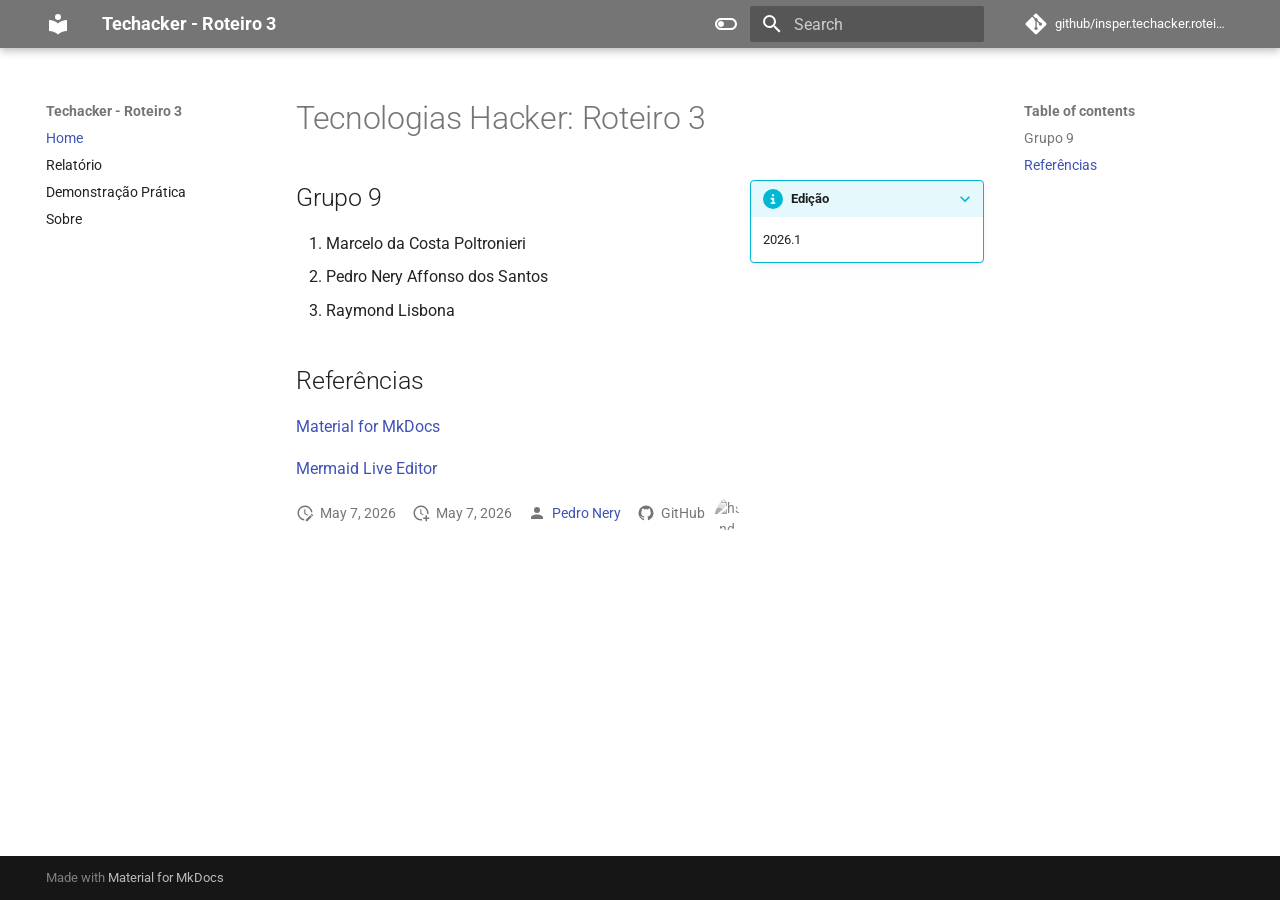
==== commit 1317f250: "Deployed 3865560 with MkDocs version: 1.6.1" ====
--- a/index.html
+++ b/index.html
@@ -8,6 +8,6 @@
             body[data-md-color-scheme="slate"] .gdesc-inner { background: var(--md-default-bg-color); }
             body[data-md-color-scheme="slate"] .gslide-title { color: var(--md-default-fg-color); }
             body[data-md-color-scheme="slate"] .gslide-desc { color: var(--md-default-fg-color); }
-        </style></head> <body dir=ltr data-md-color-scheme=default data-md-color-primary=grey data-md-color-accent=indigo> <input class=md-toggle data-md-toggle=drawer type=checkbox id=__drawer autocomplete=off> <input class=md-toggle data-md-toggle=search type=checkbox id=__search autocomplete=off> <label class=md-overlay for=__drawer></label> <div data-md-component=skip> <a href=#tecnologias-hacker-roteiro-3 class=md-skip> Skip to content </a> </div> <div data-md-component=announce> </div> <header class="md-header md-header--shadow" data-md-component=header> <nav class="md-header__inner md-grid" aria-label=Header> <a href=. title="Techacker - Roteiro 3" class="md-header__button md-logo" aria-label="Techacker - Roteiro 3" data-md-component=logo> <svg xmlns=http://www.w3.org/2000/svg viewbox="0 0 24 24"><path d="M12 8a3 3 0 0 0 3-3 3 3 0 0 0-3-3 3 3 0 0 0-3 3 3 3 0 0 0 3 3m0 3.54C9.64 9.35 6.5 8 3 8v11c3.5 0 6.64 1.35 9 3.54 2.36-2.19 5.5-3.54 9-3.54V8c-3.5 0-6.64 1.35-9 3.54"></path></svg> </a> <label class="md-header__button md-icon" for=__drawer> <svg xmlns=http://www.w3.org/2000/svg viewbox="0 0 24 24"><path d="M3 6h18v2H3zm0 5h18v2H3zm0 5h18v2H3z"></path></svg> </label> <div class=md-header__title data-md-component=header-title> <div class=md-header__ellipsis> <div class=md-header__topic> <span class=md-ellipsis> Techacker - Roteiro 3 </span> </div> <div class=md-header__topic data-md-component=header-topic> <span class=md-ellipsis> Home </span> </div> </div> </div> <form class=md-header__option data-md-component=palette> <input class=md-option data-md-color-media data-md-color-scheme=default data-md-color-primary=grey data-md-color-accent=indigo aria-label="Switch to dark mode" type=radio name=__palette id=__palette_0> <label class="md-header__button md-icon" title="Switch to dark mode" for=__palette_1 hidden> <svg xmlns=http://www.w3.org/2000/svg viewbox="0 0 24 24"><path d="M17 6H7c-3.31 0-6 2.69-6 6s2.69 6 6 6h10c3.31 0 6-2.69 6-6s-2.69-6-6-6m0 10H7c-2.21 0-4-1.79-4-4s1.79-4 4-4h10c2.21 0 4 1.79 4 4s-1.79 4-4 4M7 9c-1.66 0-3 1.34-3 3s1.34 3 3 3 3-1.34 3-3-1.34-3-3-3"></path></svg> </label> <input class=md-option data-md-color-media=(prefers-color-scheme) data-md-color-scheme=default data-md-color-primary=grey data-md-color-accent=indigo aria-label="Switch to light mode" type=radio name=__palette id=__palette_1> <label class="md-header__button md-icon" title="Switch to light mode" for=__palette_2 hidden> <svg xmlns=http://www.w3.org/2000/svg viewbox="0 0 24 24"><path d="M17 7H7a5 5 0 0 0-5 5 5 5 0 0 0 5 5h10a5 5 0 0 0 5-5 5 5 0 0 0-5-5m0 8a3 3 0 0 1-3-3 3 3 0 0 1 3-3 3 3 0 0 1 3 3 3 3 0 0 1-3 3"></path></svg> </label> <input class=md-option data-md-color-media="(prefers-color-scheme: light)" data-md-color-scheme=default data-md-color-primary=grey data-md-color-accent=indigo aria-label="Switch to dark mode" type=radio name=__palette id=__palette_2> <label class="md-header__button md-icon" title="Switch to dark mode" for=__palette_3 hidden> <svg xmlns=http://www.w3.org/2000/svg viewbox="0 0 24 24"><path d="M17 6H7c-3.31 0-6 2.69-6 6s2.69 6 6 6h10c3.31 0 6-2.69 6-6s-2.69-6-6-6m0 10H7c-2.21 0-4-1.79-4-4s1.79-4 4-4h10c2.21 0 4 1.79 4 4s-1.79 4-4 4M7 9c-1.66 0-3 1.34-3 3s1.34 3 3 3 3-1.34 3-3-1.34-3-3-3"></path></svg> </label> <input class=md-option data-md-color-media="(prefers-color-scheme: dark)" data-md-color-scheme=slate data-md-color-primary=grey data-md-color-accent=indigo aria-label="Switch to system preference" type=radio name=__palette id=__palette_3> <label class="md-header__button md-icon" title="Switch to system preference" for=__palette_0 hidden> <svg xmlns=http://www.w3.org/2000/svg viewbox="0 0 24 24"><path d="M17 7H7a5 5 0 0 0-5 5 5 5 0 0 0 5 5h10a5 5 0 0 0 5-5 5 5 0 0 0-5-5m0 8a3 3 0 0 1-3-3 3 3 0 0 1 3-3 3 3 0 0 1 3 3 3 3 0 0 1-3 3"></path></svg> </label> </form> <script>var palette=__md_get("__palette");if(palette&&palette.color){if("(prefers-color-scheme)"===palette.color.media){var media=matchMedia("(prefers-color-scheme: light)"),input=document.querySelector(media.matches?"[data-md-color-media='(prefers-color-scheme: light)']":"[data-md-color-media='(prefers-color-scheme: dark)']");palette.color.media=input.getAttribute("data-md-color-media"),palette.color.scheme=input.getAttribute("data-md-color-scheme"),palette.color.primary=input.getAttribute("data-md-color-primary"),palette.color.accent=input.getAttribute("data-md-color-accent")}for(var[key,value]of Object.entries(palette.color))document.body.setAttribute("data-md-color-"+key,value)}</script> <label class="md-header__button md-icon" for=__search> <svg xmlns=http://www.w3.org/2000/svg viewbox="0 0 24 24"><path d="M9.5 3A6.5 6.5 0 0 1 16 9.5c0 1.61-.59 3.09-1.56 4.23l.27.27h.79l5 5-1.5 1.5-5-5v-.79l-.27-.27A6.52 6.52 0 0 1 9.5 16 6.5 6.5 0 0 1 3 9.5 6.5 6.5 0 0 1 9.5 3m0 2C7 5 5 7 5 9.5S7 14 9.5 14 14 12 14 9.5 12 5 9.5 5"></path></svg> </label> <div class=md-search data-md-component=search role=dialog> <label class=md-search__overlay for=__search></label> <div class=md-search__inner role=search> <form class=md-search__form name=search> <input type=text class=md-search__input name=query aria-label=Search placeholder=Search autocapitalize=off autocorrect=off autocomplete=off spellcheck=false data-md-component=search-query required> <label class="md-search__icon md-icon" for=__search> <svg xmlns=http://www.w3.org/2000/svg viewbox="0 0 24 24"><path d="M9.5 3A6.5 6.5 0 0 1 16 9.5c0 1.61-.59 3.09-1.56 4.23l.27.27h.79l5 5-1.5 1.5-5-5v-.79l-.27-.27A6.52 6.52 0 0 1 9.5 16 6.5 6.5 0 0 1 3 9.5 6.5 6.5 0 0 1 9.5 3m0 2C7 5 5 7 5 9.5S7 14 9.5 14 14 12 14 9.5 12 5 9.5 5"></path></svg> <svg xmlns=http://www.w3.org/2000/svg viewbox="0 0 24 24"><path d="M20 11v2H8l5.5 5.5-1.42 1.42L4.16 12l7.92-7.92L13.5 5.5 8 11z"></path></svg> </label> <nav class=md-search__options aria-label=Search> <button type=reset class="md-search__icon md-icon" title=Clear aria-label=Clear tabindex=-1> <svg xmlns=http://www.w3.org/2000/svg viewbox="0 0 24 24"><path d="M19 6.41 17.59 5 12 10.59 6.41 5 5 6.41 10.59 12 5 17.59 6.41 19 12 13.41 17.59 19 19 17.59 13.41 12z"></path></svg> </button> </nav> </form> <div class=md-search__output> <div class=md-search__scrollwrap tabindex=0 data-md-scrollfix> <div class=md-search-result data-md-component=search-result> <div class=md-search-result__meta> Initializing search </div> <ol class=md-search-result__list role=presentation></ol> </div> </div> </div> </div> </div> <div class=md-header__source> <a href=https://github.com/pedronery07/insper.techacker.roteiro3 title="Go to repository" class=md-source data-md-component=source> <div class="md-source__icon md-icon"> <svg xmlns=http://www.w3.org/2000/svg viewbox="0 0 448 512"><!-- Font Awesome Free 7.1.0 by @fontawesome - https://fontawesome.com License - https://fontawesome.com/license/free (Icons: CC BY 4.0, Fonts: SIL OFL 1.1, Code: MIT License) Copyright 2025 Fonticons, Inc.--><path d="M439.6 236.1 244 40.5c-5.4-5.5-12.8-8.5-20.4-8.5s-15 3-20.4 8.4L162.5 81l51.5 51.5c27.1-9.1 52.7 16.8 43.4 43.7l49.7 49.7c34.2-11.8 61.2 31 35.5 56.7-26.5 26.5-70.2-2.9-56-37.3L240.3 199v121.9c25.3 12.5 22.3 41.8 9.1 55-6.4 6.4-15.2 10.1-24.3 10.1s-17.8-3.6-24.3-10.1c-17.6-17.6-11.1-46.9 11.2-56v-123c-20.8-8.5-24.6-30.7-18.6-45L142.6 101 8.5 235.1C3 240.6 0 247.9 0 255.5s3 15 8.5 20.4l195.6 195.7c5.4 5.4 12.7 8.4 20.4 8.4s15-3 20.4-8.4l194.7-194.7c5.4-5.4 8.4-12.8 8.4-20.4s-3-15-8.4-20.4"></path></svg> </div> <div class=md-source__repository> github/insper.techacker.roteiro3 </div> </a> </div> </nav> </header> <div class=md-container data-md-component=container> <main class=md-main data-md-component=main> <div class="md-main__inner md-grid"> <div class="md-sidebar md-sidebar--primary" data-md-component=sidebar data-md-type=navigation> <div class=md-sidebar__scrollwrap> <div class=md-sidebar__inner> <nav class="md-nav md-nav--primary" aria-label=Navigation data-md-level=0> <label class=md-nav__title for=__drawer> <a href=. title="Techacker - Roteiro 3" class="md-nav__button md-logo" aria-label="Techacker - Roteiro 3" data-md-component=logo> <svg xmlns=http://www.w3.org/2000/svg viewbox="0 0 24 24"><path d="M12 8a3 3 0 0 0 3-3 3 3 0 0 0-3-3 3 3 0 0 0-3 3 3 3 0 0 0 3 3m0 3.54C9.64 9.35 6.5 8 3 8v11c3.5 0 6.64 1.35 9 3.54 2.36-2.19 5.5-3.54 9-3.54V8c-3.5 0-6.64 1.35-9 3.54"></path></svg> </a> Techacker - Roteiro 3 </label> <div class=md-nav__source> <a href=https://github.com/pedronery07/insper.techacker.roteiro3 title="Go to repository" class=md-source data-md-component=source> <div class="md-source__icon md-icon"> <svg xmlns=http://www.w3.org/2000/svg viewbox="0 0 448 512"><!-- Font Awesome Free 7.1.0 by @fontawesome - https://fontawesome.com License - https://fontawesome.com/license/free (Icons: CC BY 4.0, Fonts: SIL OFL 1.1, Code: MIT License) Copyright 2025 Fonticons, Inc.--><path d="M439.6 236.1 244 40.5c-5.4-5.5-12.8-8.5-20.4-8.5s-15 3-20.4 8.4L162.5 81l51.5 51.5c27.1-9.1 52.7 16.8 43.4 43.7l49.7 49.7c34.2-11.8 61.2 31 35.5 56.7-26.5 26.5-70.2-2.9-56-37.3L240.3 199v121.9c25.3 12.5 22.3 41.8 9.1 55-6.4 6.4-15.2 10.1-24.3 10.1s-17.8-3.6-24.3-10.1c-17.6-17.6-11.1-46.9 11.2-56v-123c-20.8-8.5-24.6-30.7-18.6-45L142.6 101 8.5 235.1C3 240.6 0 247.9 0 255.5s3 15 8.5 20.4l195.6 195.7c5.4 5.4 12.7 8.4 20.4 8.4s15-3 20.4-8.4l194.7-194.7c5.4-5.4 8.4-12.8 8.4-20.4s-3-15-8.4-20.4"></path></svg> </div> <div class=md-source__repository> github/insper.techacker.roteiro3 </div> </a> </div> <ul class=md-nav__list data-md-scrollfix> <li class="md-nav__item md-nav__item--active"> <input class="md-nav__toggle md-toggle" type=checkbox id=__toc> <label class="md-nav__link md-nav__link--active" for=__toc> <span class=md-ellipsis> Home </span> <span class="md-nav__icon md-icon"></span> </label> <a href=. class="md-nav__link md-nav__link--active"> <span class=md-ellipsis> Home </span> </a> <nav class="md-nav md-nav--secondary" aria-label="Table of contents"> <label class=md-nav__title for=__toc> <span class="md-nav__icon md-icon"></span> Table of contents </label> <ul class=md-nav__list data-md-component=toc data-md-scrollfix> <li class=md-nav__item> <a href=#grupo-9 class=md-nav__link> <span class=md-ellipsis> Grupo 9 </span> </a> </li> <li class=md-nav__item> <a href=#referencias class=md-nav__link> <span class=md-ellipsis> Referências </span> </a> </li> </ul> </nav> </li> <li class=md-nav__item> <a href=relatorio/ class=md-nav__link> <span class=md-ellipsis> Relatório </span> </a> </li> <li class=md-nav__item> <a href=demonstracao/ class=md-nav__link> <span class=md-ellipsis> Demonstração Prática </span> </a> </li> <li class=md-nav__item> <a href=sobre/ class=md-nav__link> <span class=md-ellipsis> Sobre </span> </a> </li> </ul> </nav> </div> </div> </div> <div class="md-sidebar md-sidebar--secondary" data-md-component=sidebar data-md-type=toc> <div class=md-sidebar__scrollwrap> <div class=md-sidebar__inner> <nav class="md-nav md-nav--secondary" aria-label="Table of contents"> <label class=md-nav__title for=__toc> <span class="md-nav__icon md-icon"></span> Table of contents </label> <ul class=md-nav__list data-md-component=toc data-md-scrollfix> <li class=md-nav__item> <a href=#grupo-9 class=md-nav__link> <span class=md-ellipsis> Grupo 9 </span> </a> </li> <li class=md-nav__item> <a href=#referencias class=md-nav__link> <span class=md-ellipsis> Referências </span> </a> </li> </ul> </nav> </div> </div> </div> <div class=md-content data-md-component=content> <article class="md-content__inner md-typeset"> <h1 id=tecnologias-hacker-roteiro-3>Tecnologias Hacker: Roteiro 3</h1> <details class="info inline end" open=open> <summary>Edição</summary> <p>2026.1</p> </details> <h2 id=grupo-9>Grupo 9</h2> <ol> <li>Marcelo da Costa Poltronieri</li> <li>Pedro Nery Affonso dos Santos</li> <li>Raymond Lisbona</li> </ol> <h2 id=referencias>Referências</h2> <p><a href=https://squidfunk.github.io/mkdocs-material/reference/ target=_blank>Material for MkDocs</a></p> <p><a href=https://mermaid.live/ target=_blank>Mermaid Live Editor</a></p> <aside class=md-source-file> <span class=md-source-file__fact> <span class=md-icon title="Last update"> <svg xmlns=http://www.w3.org/2000/svg viewbox="0 0 24 24"><path d="M21 13.1c-.1 0-.3.1-.4.2l-1 1 2.1 2.1 1-1c.2-.2.2-.6 0-.8l-1.3-1.3c-.1-.1-.2-.2-.4-.2m-1.9 1.8-6.1 6V23h2.1l6.1-6.1zM12.5 7v5.2l4 2.4-1 1L11 13V7zM11 21.9c-5.1-.5-9-4.8-9-9.9C2 6.5 6.5 2 12 2c5.3 0 9.6 4.1 10 9.3-.3-.1-.6-.2-1-.2s-.7.1-1 .2C19.6 7.2 16.2 4 12 4c-4.4 0-8 3.6-8 8 0 4.1 3.1 7.5 7.1 7.9l-.1.2z"></path></svg> </span> <span class="git-revision-date-localized-plugin git-revision-date-localized-plugin-date" title="April 30, 2026 21:25:30 UTC">April 30, 2026</span> </span> <span class=md-source-file__fact> <span class=md-icon title=Created> <svg xmlns=http://www.w3.org/2000/svg viewbox="0 0 24 24"><path d="M14.47 15.08 11 13V7h1.5v5.25l3.08 1.83c-.41.28-.79.62-1.11 1m-1.39 4.84c-.36.05-.71.08-1.08.08-4.42 0-8-3.58-8-8s3.58-8 8-8 8 3.58 8 8c0 .37-.03.72-.08 1.08.69.1 1.33.32 1.92.64.1-.56.16-1.13.16-1.72 0-5.5-4.5-10-10-10S2 6.5 2 12s4.47 10 10 10c.59 0 1.16-.06 1.72-.16-.32-.59-.54-1.23-.64-1.92M18 15v3h-3v2h3v3h2v-3h3v-2h-3v-3z"></path></svg> </span> <span class="git-revision-date-localized-plugin git-revision-date-localized-plugin-date" title="April 29, 2026 20:43:41 UTC">April 29, 2026</span> </span> <span class=md-source-file__fact> <span class=md-icon title=Contributors> <svg xmlns=http://www.w3.org/2000/svg viewbox="0 0 24 24"><path d="M12 5.5A3.5 3.5 0 0 1 15.5 9a3.5 3.5 0 0 1-3.5 3.5A3.5 3.5 0 0 1 8.5 9 3.5 3.5 0 0 1 12 5.5M5 8c.56 0 1.08.15 1.53.42-.15 1.43.27 2.85 1.13 3.96C7.16 13.34 6.16 14 5 14a3 3 0 0 1-3-3 3 3 0 0 1 3-3m14 0a3 3 0 0 1 3 3 3 3 0 0 1-3 3c-1.16 0-2.16-.66-2.66-1.62a5.54 5.54 0 0 0 1.13-3.96c.45-.27.97-.42 1.53-.42M5.5 18.25c0-2.07 2.91-3.75 6.5-3.75s6.5 1.68 6.5 3.75V20h-13zM0 20v-1.5c0-1.39 1.89-2.56 4.45-2.9-.59.68-.95 1.62-.95 2.65V20zm24 0h-3.5v-1.75c0-1.03-.36-1.97-.95-2.65 2.56.34 4.45 1.51 4.45 2.9z"></path></svg> </span> <nav> <a href=mailto:pedronas1201@gmail.com>Pedro Nery</a>, <a href=mailto:107198937+pedronery07@users.noreply.github.com>Pedro Nery</a> </nav> </span> </aside> </article> </div> <script>var target=document.getElementById(location.hash.slice(1));target&&target.name&&(target.checked=target.name.startsWith("__tabbed_"))</script> </div> <button type=button class="md-top md-icon" data-md-component=top hidden> <svg xmlns=http://www.w3.org/2000/svg viewbox="0 0 24 24"><path d="M13 20h-2V8l-5.5 5.5-1.42-1.42L12 4.16l7.92 7.92-1.42 1.42L13 8z"></path></svg> Back to top </button> </main> <footer class=md-footer> <div class="md-footer-meta md-typeset"> <div class="md-footer-meta__inner md-grid"> <div class=md-copyright> Made with <a href=https://squidfunk.github.io/mkdocs-material/ target=_blank rel=noopener> Material for MkDocs </a> </div> </div> </div> </footer> </div> <div class=md-dialog data-md-component=dialog> <div class="md-dialog__inner md-typeset"></div> </div> <div class=md-progress data-md-component=progress role=progressbar></div> <script id=__config type=application/json>{"annotate": null, "base": ".", "features": ["content.code.copy", "content.code.select", "content.code.annotate", "content.tooltips", "navigation.instant", "navigation.instant.progress", "navigation.top", "navigation.path", "navigation.tracking", "navigation.expand"], "search": "assets/javascripts/workers/search.2c215733.min.js", "tags": null, "translations": {"clipboard.copied": "Copied to clipboard", "clipboard.copy": "Copy to clipboard", "search.result.more.one": "1 more on this page", "search.result.more.other": "# more on this page", "search.result.none": "No matching documents", "search.result.one": "1 matching document", "search.result.other": "# matching documents", "search.result.placeholder": "Type to start searching", "search.result.term.missing": "Missing", "select.version": "Select version"}, "version": null}</script> <script src=assets/javascripts/bundle.79ae519e.min.js></script> <script src=assets/_markdown_exec_pyodide.js></script> <script src=assets/javascripts/badge.js async></script> <script src=termynal.js></script> <script id=init-glightbox>const lightbox = GLightbox({"touchNavigation": true, "loop": false, "zoomable": true, "draggable": true, "openEffect": "zoom", "closeEffect": "zoom", "slideEffect": "slide"});
+        </style></head> <body dir=ltr data-md-color-scheme=default data-md-color-primary=grey data-md-color-accent=indigo> <input class=md-toggle data-md-toggle=drawer type=checkbox id=__drawer autocomplete=off> <input class=md-toggle data-md-toggle=search type=checkbox id=__search autocomplete=off> <label class=md-overlay for=__drawer></label> <div data-md-component=skip> <a href=#tecnologias-hacker-roteiro-3 class=md-skip> Skip to content </a> </div> <div data-md-component=announce> </div> <header class="md-header md-header--shadow" data-md-component=header> <nav class="md-header__inner md-grid" aria-label=Header> <a href=. title="Techacker - Roteiro 3" class="md-header__button md-logo" aria-label="Techacker - Roteiro 3" data-md-component=logo> <svg xmlns=http://www.w3.org/2000/svg viewbox="0 0 24 24"><path d="M12 8a3 3 0 0 0 3-3 3 3 0 0 0-3-3 3 3 0 0 0-3 3 3 3 0 0 0 3 3m0 3.54C9.64 9.35 6.5 8 3 8v11c3.5 0 6.64 1.35 9 3.54 2.36-2.19 5.5-3.54 9-3.54V8c-3.5 0-6.64 1.35-9 3.54"></path></svg> </a> <label class="md-header__button md-icon" for=__drawer> <svg xmlns=http://www.w3.org/2000/svg viewbox="0 0 24 24"><path d="M3 6h18v2H3zm0 5h18v2H3zm0 5h18v2H3z"></path></svg> </label> <div class=md-header__title data-md-component=header-title> <div class=md-header__ellipsis> <div class=md-header__topic> <span class=md-ellipsis> Techacker - Roteiro 3 </span> </div> <div class=md-header__topic data-md-component=header-topic> <span class=md-ellipsis> Home </span> </div> </div> </div> <form class=md-header__option data-md-component=palette> <input class=md-option data-md-color-media data-md-color-scheme=default data-md-color-primary=grey data-md-color-accent=indigo aria-label="Switch to dark mode" type=radio name=__palette id=__palette_0> <label class="md-header__button md-icon" title="Switch to dark mode" for=__palette_1 hidden> <svg xmlns=http://www.w3.org/2000/svg viewbox="0 0 24 24"><path d="M17 6H7c-3.31 0-6 2.69-6 6s2.69 6 6 6h10c3.31 0 6-2.69 6-6s-2.69-6-6-6m0 10H7c-2.21 0-4-1.79-4-4s1.79-4 4-4h10c2.21 0 4 1.79 4 4s-1.79 4-4 4M7 9c-1.66 0-3 1.34-3 3s1.34 3 3 3 3-1.34 3-3-1.34-3-3-3"></path></svg> </label> <input class=md-option data-md-color-media=(prefers-color-scheme) data-md-color-scheme=default data-md-color-primary=grey data-md-color-accent=indigo aria-label="Switch to light mode" type=radio name=__palette id=__palette_1> <label class="md-header__button md-icon" title="Switch to light mode" for=__palette_2 hidden> <svg xmlns=http://www.w3.org/2000/svg viewbox="0 0 24 24"><path d="M17 7H7a5 5 0 0 0-5 5 5 5 0 0 0 5 5h10a5 5 0 0 0 5-5 5 5 0 0 0-5-5m0 8a3 3 0 0 1-3-3 3 3 0 0 1 3-3 3 3 0 0 1 3 3 3 3 0 0 1-3 3"></path></svg> </label> <input class=md-option data-md-color-media="(prefers-color-scheme: light)" data-md-color-scheme=default data-md-color-primary=grey data-md-color-accent=indigo aria-label="Switch to dark mode" type=radio name=__palette id=__palette_2> <label class="md-header__button md-icon" title="Switch to dark mode" for=__palette_3 hidden> <svg xmlns=http://www.w3.org/2000/svg viewbox="0 0 24 24"><path d="M17 6H7c-3.31 0-6 2.69-6 6s2.69 6 6 6h10c3.31 0 6-2.69 6-6s-2.69-6-6-6m0 10H7c-2.21 0-4-1.79-4-4s1.79-4 4-4h10c2.21 0 4 1.79 4 4s-1.79 4-4 4M7 9c-1.66 0-3 1.34-3 3s1.34 3 3 3 3-1.34 3-3-1.34-3-3-3"></path></svg> </label> <input class=md-option data-md-color-media="(prefers-color-scheme: dark)" data-md-color-scheme=slate data-md-color-primary=grey data-md-color-accent=indigo aria-label="Switch to system preference" type=radio name=__palette id=__palette_3> <label class="md-header__button md-icon" title="Switch to system preference" for=__palette_0 hidden> <svg xmlns=http://www.w3.org/2000/svg viewbox="0 0 24 24"><path d="M17 7H7a5 5 0 0 0-5 5 5 5 0 0 0 5 5h10a5 5 0 0 0 5-5 5 5 0 0 0-5-5m0 8a3 3 0 0 1-3-3 3 3 0 0 1 3-3 3 3 0 0 1 3 3 3 3 0 0 1-3 3"></path></svg> </label> </form> <script>var palette=__md_get("__palette");if(palette&&palette.color){if("(prefers-color-scheme)"===palette.color.media){var media=matchMedia("(prefers-color-scheme: light)"),input=document.querySelector(media.matches?"[data-md-color-media='(prefers-color-scheme: light)']":"[data-md-color-media='(prefers-color-scheme: dark)']");palette.color.media=input.getAttribute("data-md-color-media"),palette.color.scheme=input.getAttribute("data-md-color-scheme"),palette.color.primary=input.getAttribute("data-md-color-primary"),palette.color.accent=input.getAttribute("data-md-color-accent")}for(var[key,value]of Object.entries(palette.color))document.body.setAttribute("data-md-color-"+key,value)}</script> <label class="md-header__button md-icon" for=__search> <svg xmlns=http://www.w3.org/2000/svg viewbox="0 0 24 24"><path d="M9.5 3A6.5 6.5 0 0 1 16 9.5c0 1.61-.59 3.09-1.56 4.23l.27.27h.79l5 5-1.5 1.5-5-5v-.79l-.27-.27A6.52 6.52 0 0 1 9.5 16 6.5 6.5 0 0 1 3 9.5 6.5 6.5 0 0 1 9.5 3m0 2C7 5 5 7 5 9.5S7 14 9.5 14 14 12 14 9.5 12 5 9.5 5"></path></svg> </label> <div class=md-search data-md-component=search role=dialog> <label class=md-search__overlay for=__search></label> <div class=md-search__inner role=search> <form class=md-search__form name=search> <input type=text class=md-search__input name=query aria-label=Search placeholder=Search autocapitalize=off autocorrect=off autocomplete=off spellcheck=false data-md-component=search-query required> <label class="md-search__icon md-icon" for=__search> <svg xmlns=http://www.w3.org/2000/svg viewbox="0 0 24 24"><path d="M9.5 3A6.5 6.5 0 0 1 16 9.5c0 1.61-.59 3.09-1.56 4.23l.27.27h.79l5 5-1.5 1.5-5-5v-.79l-.27-.27A6.52 6.52 0 0 1 9.5 16 6.5 6.5 0 0 1 3 9.5 6.5 6.5 0 0 1 9.5 3m0 2C7 5 5 7 5 9.5S7 14 9.5 14 14 12 14 9.5 12 5 9.5 5"></path></svg> <svg xmlns=http://www.w3.org/2000/svg viewbox="0 0 24 24"><path d="M20 11v2H8l5.5 5.5-1.42 1.42L4.16 12l7.92-7.92L13.5 5.5 8 11z"></path></svg> </label> <nav class=md-search__options aria-label=Search> <button type=reset class="md-search__icon md-icon" title=Clear aria-label=Clear tabindex=-1> <svg xmlns=http://www.w3.org/2000/svg viewbox="0 0 24 24"><path d="M19 6.41 17.59 5 12 10.59 6.41 5 5 6.41 10.59 12 5 17.59 6.41 19 12 13.41 17.59 19 19 17.59 13.41 12z"></path></svg> </button> </nav> </form> <div class=md-search__output> <div class=md-search__scrollwrap tabindex=0 data-md-scrollfix> <div class=md-search-result data-md-component=search-result> <div class=md-search-result__meta> Initializing search </div> <ol class=md-search-result__list role=presentation></ol> </div> </div> </div> </div> </div> <div class=md-header__source> <a href=https://github.com/pedronery07/insper.techacker.roteiro3 title="Go to repository" class=md-source data-md-component=source> <div class="md-source__icon md-icon"> <svg xmlns=http://www.w3.org/2000/svg viewbox="0 0 448 512"><!-- Font Awesome Free 7.1.0 by @fontawesome - https://fontawesome.com License - https://fontawesome.com/license/free (Icons: CC BY 4.0, Fonts: SIL OFL 1.1, Code: MIT License) Copyright 2025 Fonticons, Inc.--><path d="M439.6 236.1 244 40.5c-5.4-5.5-12.8-8.5-20.4-8.5s-15 3-20.4 8.4L162.5 81l51.5 51.5c27.1-9.1 52.7 16.8 43.4 43.7l49.7 49.7c34.2-11.8 61.2 31 35.5 56.7-26.5 26.5-70.2-2.9-56-37.3L240.3 199v121.9c25.3 12.5 22.3 41.8 9.1 55-6.4 6.4-15.2 10.1-24.3 10.1s-17.8-3.6-24.3-10.1c-17.6-17.6-11.1-46.9 11.2-56v-123c-20.8-8.5-24.6-30.7-18.6-45L142.6 101 8.5 235.1C3 240.6 0 247.9 0 255.5s3 15 8.5 20.4l195.6 195.7c5.4 5.4 12.7 8.4 20.4 8.4s15-3 20.4-8.4l194.7-194.7c5.4-5.4 8.4-12.8 8.4-20.4s-3-15-8.4-20.4"></path></svg> </div> <div class=md-source__repository> github/insper.techacker.roteiro3 </div> </a> </div> </nav> </header> <div class=md-container data-md-component=container> <main class=md-main data-md-component=main> <div class="md-main__inner md-grid"> <div class="md-sidebar md-sidebar--primary" data-md-component=sidebar data-md-type=navigation> <div class=md-sidebar__scrollwrap> <div class=md-sidebar__inner> <nav class="md-nav md-nav--primary" aria-label=Navigation data-md-level=0> <label class=md-nav__title for=__drawer> <a href=. title="Techacker - Roteiro 3" class="md-nav__button md-logo" aria-label="Techacker - Roteiro 3" data-md-component=logo> <svg xmlns=http://www.w3.org/2000/svg viewbox="0 0 24 24"><path d="M12 8a3 3 0 0 0 3-3 3 3 0 0 0-3-3 3 3 0 0 0-3 3 3 3 0 0 0 3 3m0 3.54C9.64 9.35 6.5 8 3 8v11c3.5 0 6.64 1.35 9 3.54 2.36-2.19 5.5-3.54 9-3.54V8c-3.5 0-6.64 1.35-9 3.54"></path></svg> </a> Techacker - Roteiro 3 </label> <div class=md-nav__source> <a href=https://github.com/pedronery07/insper.techacker.roteiro3 title="Go to repository" class=md-source data-md-component=source> <div class="md-source__icon md-icon"> <svg xmlns=http://www.w3.org/2000/svg viewbox="0 0 448 512"><!-- Font Awesome Free 7.1.0 by @fontawesome - https://fontawesome.com License - https://fontawesome.com/license/free (Icons: CC BY 4.0, Fonts: SIL OFL 1.1, Code: MIT License) Copyright 2025 Fonticons, Inc.--><path d="M439.6 236.1 244 40.5c-5.4-5.5-12.8-8.5-20.4-8.5s-15 3-20.4 8.4L162.5 81l51.5 51.5c27.1-9.1 52.7 16.8 43.4 43.7l49.7 49.7c34.2-11.8 61.2 31 35.5 56.7-26.5 26.5-70.2-2.9-56-37.3L240.3 199v121.9c25.3 12.5 22.3 41.8 9.1 55-6.4 6.4-15.2 10.1-24.3 10.1s-17.8-3.6-24.3-10.1c-17.6-17.6-11.1-46.9 11.2-56v-123c-20.8-8.5-24.6-30.7-18.6-45L142.6 101 8.5 235.1C3 240.6 0 247.9 0 255.5s3 15 8.5 20.4l195.6 195.7c5.4 5.4 12.7 8.4 20.4 8.4s15-3 20.4-8.4l194.7-194.7c5.4-5.4 8.4-12.8 8.4-20.4s-3-15-8.4-20.4"></path></svg> </div> <div class=md-source__repository> github/insper.techacker.roteiro3 </div> </a> </div> <ul class=md-nav__list data-md-scrollfix> <li class="md-nav__item md-nav__item--active"> <input class="md-nav__toggle md-toggle" type=checkbox id=__toc> <label class="md-nav__link md-nav__link--active" for=__toc> <span class=md-ellipsis> Home </span> <span class="md-nav__icon md-icon"></span> </label> <a href=. class="md-nav__link md-nav__link--active"> <span class=md-ellipsis> Home </span> </a> <nav class="md-nav md-nav--secondary" aria-label="Table of contents"> <label class=md-nav__title for=__toc> <span class="md-nav__icon md-icon"></span> Table of contents </label> <ul class=md-nav__list data-md-component=toc data-md-scrollfix> <li class=md-nav__item> <a href=#grupo-9 class=md-nav__link> <span class=md-ellipsis> Grupo 9 </span> </a> </li> <li class=md-nav__item> <a href=#referencias class=md-nav__link> <span class=md-ellipsis> Referências </span> </a> </li> </ul> </nav> </li> <li class=md-nav__item> <a href=relatorio/ class=md-nav__link> <span class=md-ellipsis> Relatório </span> </a> </li> <li class=md-nav__item> <a href=demonstracao/ class=md-nav__link> <span class=md-ellipsis> Demonstração Prática </span> </a> </li> <li class=md-nav__item> <a href=sobre/ class=md-nav__link> <span class=md-ellipsis> Sobre </span> </a> </li> </ul> </nav> </div> </div> </div> <div class="md-sidebar md-sidebar--secondary" data-md-component=sidebar data-md-type=toc> <div class=md-sidebar__scrollwrap> <div class=md-sidebar__inner> <nav class="md-nav md-nav--secondary" aria-label="Table of contents"> <label class=md-nav__title for=__toc> <span class="md-nav__icon md-icon"></span> Table of contents </label> <ul class=md-nav__list data-md-component=toc data-md-scrollfix> <li class=md-nav__item> <a href=#grupo-9 class=md-nav__link> <span class=md-ellipsis> Grupo 9 </span> </a> </li> <li class=md-nav__item> <a href=#referencias class=md-nav__link> <span class=md-ellipsis> Referências </span> </a> </li> </ul> </nav> </div> </div> </div> <div class=md-content data-md-component=content> <article class="md-content__inner md-typeset"> <h1 id=tecnologias-hacker-roteiro-3>Tecnologias Hacker: Roteiro 3</h1> <details class="info inline end" open=open> <summary>Edição</summary> <p>2026.1</p> </details> <h2 id=grupo-9>Grupo 9</h2> <ol> <li>Marcelo da Costa Poltronieri</li> <li>Pedro Nery Affonso dos Santos</li> <li>Raymond Lisbona</li> </ol> <h2 id=referencias>Referências</h2> <p><a href=https://squidfunk.github.io/mkdocs-material/reference/ target=_blank>Material for MkDocs</a></p> <p><a href=https://mermaid.live/ target=_blank>Mermaid Live Editor</a></p> <aside class=md-source-file> <span class=md-source-file__fact> <span class=md-icon title="Last update"> <svg xmlns=http://www.w3.org/2000/svg viewbox="0 0 24 24"><path d="M21 13.1c-.1 0-.3.1-.4.2l-1 1 2.1 2.1 1-1c.2-.2.2-.6 0-.8l-1.3-1.3c-.1-.1-.2-.2-.4-.2m-1.9 1.8-6.1 6V23h2.1l6.1-6.1zM12.5 7v5.2l4 2.4-1 1L11 13V7zM11 21.9c-5.1-.5-9-4.8-9-9.9C2 6.5 6.5 2 12 2c5.3 0 9.6 4.1 10 9.3-.3-.1-.6-.2-1-.2s-.7.1-1 .2C19.6 7.2 16.2 4 12 4c-4.4 0-8 3.6-8 8 0 4.1 3.1 7.5 7.1 7.9l-.1.2z"></path></svg> </span> <span class="git-revision-date-localized-plugin git-revision-date-localized-plugin-date" title="May 7, 2026 16:26:47 UTC">May 7, 2026</span> </span> <span class=md-source-file__fact> <span class=md-icon title=Created> <svg xmlns=http://www.w3.org/2000/svg viewbox="0 0 24 24"><path d="M14.47 15.08 11 13V7h1.5v5.25l3.08 1.83c-.41.28-.79.62-1.11 1m-1.39 4.84c-.36.05-.71.08-1.08.08-4.42 0-8-3.58-8-8s3.58-8 8-8 8 3.58 8 8c0 .37-.03.72-.08 1.08.69.1 1.33.32 1.92.64.1-.56.16-1.13.16-1.72 0-5.5-4.5-10-10-10S2 6.5 2 12s4.47 10 10 10c.59 0 1.16-.06 1.72-.16-.32-.59-.54-1.23-.64-1.92M18 15v3h-3v2h3v3h2v-3h3v-2h-3v-3z"></path></svg> </span> <span class="git-revision-date-localized-plugin git-revision-date-localized-plugin-date" title="May 7, 2026 16:26:47 UTC">May 7, 2026</span> </span> <span class=md-source-file__fact> <span class=md-icon title=Contributors> <svg xmlns=http://www.w3.org/2000/svg viewbox="0 0 24 24"><path d="M12 4a4 4 0 0 1 4 4 4 4 0 0 1-4 4 4 4 0 0 1-4-4 4 4 0 0 1 4-4m0 10c4.42 0 8 1.79 8 4v2H4v-2c0-2.21 3.58-4 8-4"></path></svg> </span> <nav> <a href=mailto:pedronas1201@gmail.com>Pedro Nery</a> </nav> </span> <span class=md-source-file__fact> <span class=md-icon title=Contributors> <svg xmlns=http://www.w3.org/2000/svg viewbox="0 0 24 24"><path d="M12 2A10 10 0 0 0 2 12c0 4.42 2.87 8.17 6.84 9.5.5.08.66-.23.66-.5v-1.69c-2.77.6-3.36-1.34-3.36-1.34-.46-1.16-1.11-1.47-1.11-1.47-.91-.62.07-.6.07-.6 1 .07 1.53 1.03 1.53 1.03.87 1.52 2.34 1.07 2.91.83.09-.65.35-1.09.63-1.34-2.22-.25-4.55-1.11-4.55-4.92 0-1.11.38-2 1.03-2.71-.1-.25-.45-1.29.1-2.64 0 0 .84-.27 2.75 1.02.79-.22 1.65-.33 2.5-.33s1.71.11 2.5.33c1.91-1.29 2.75-1.02 2.75-1.02.55 1.35.2 2.39.1 2.64.65.71 1.03 1.6 1.03 2.71 0 3.82-2.34 4.66-4.57 4.91.36.31.69.92.69 1.85V21c0 .27.16.59.67.5C19.14 20.16 22 16.42 22 12A10 10 0 0 0 12 2"></path></svg> </span> <span>GitHub</span> <nav> <a href=https://github.com/hsandmann class=md-author title=@hsandmann> <img src="https://avatars.githubusercontent.com/u/20843348?v=4&size=72" alt=hsandmann> </a> </nav> </span> </aside> </article> </div> <script>var target=document.getElementById(location.hash.slice(1));target&&target.name&&(target.checked=target.name.startsWith("__tabbed_"))</script> </div> <button type=button class="md-top md-icon" data-md-component=top hidden> <svg xmlns=http://www.w3.org/2000/svg viewbox="0 0 24 24"><path d="M13 20h-2V8l-5.5 5.5-1.42-1.42L12 4.16l7.92 7.92-1.42 1.42L13 8z"></path></svg> Back to top </button> </main> <footer class=md-footer> <div class="md-footer-meta md-typeset"> <div class="md-footer-meta__inner md-grid"> <div class=md-copyright> Made with <a href=https://squidfunk.github.io/mkdocs-material/ target=_blank rel=noopener> Material for MkDocs </a> </div> </div> </div> </footer> </div> <div class=md-dialog data-md-component=dialog> <div class="md-dialog__inner md-typeset"></div> </div> <div class=md-progress data-md-component=progress role=progressbar></div> <script id=__config type=application/json>{"annotate": null, "base": ".", "features": ["content.code.copy", "content.code.select", "content.code.annotate", "content.tooltips", "navigation.instant", "navigation.instant.progress", "navigation.top", "navigation.path", "navigation.tracking", "navigation.expand"], "search": "assets/javascripts/workers/search.2c215733.min.js", "tags": null, "translations": {"clipboard.copied": "Copied to clipboard", "clipboard.copy": "Copy to clipboard", "search.result.more.one": "1 more on this page", "search.result.more.other": "# more on this page", "search.result.none": "No matching documents", "search.result.one": "1 matching document", "search.result.other": "# matching documents", "search.result.placeholder": "Type to start searching", "search.result.term.missing": "Missing", "select.version": "Select version"}, "version": null}</script> <script src=assets/javascripts/bundle.79ae519e.min.js></script> <script src=assets/_markdown_exec_pyodide.js></script> <script src=assets/javascripts/badge.js async></script> <script src=termynal.js></script> <script id=init-glightbox>const lightbox = GLightbox({"touchNavigation": true, "loop": false, "zoomable": true, "draggable": true, "openEffect": "zoom", "closeEffect": "zoom", "slideEffect": "slide"});
 document$.subscribe(()=>{ lightbox.reload(); });
 </script></body></html>
